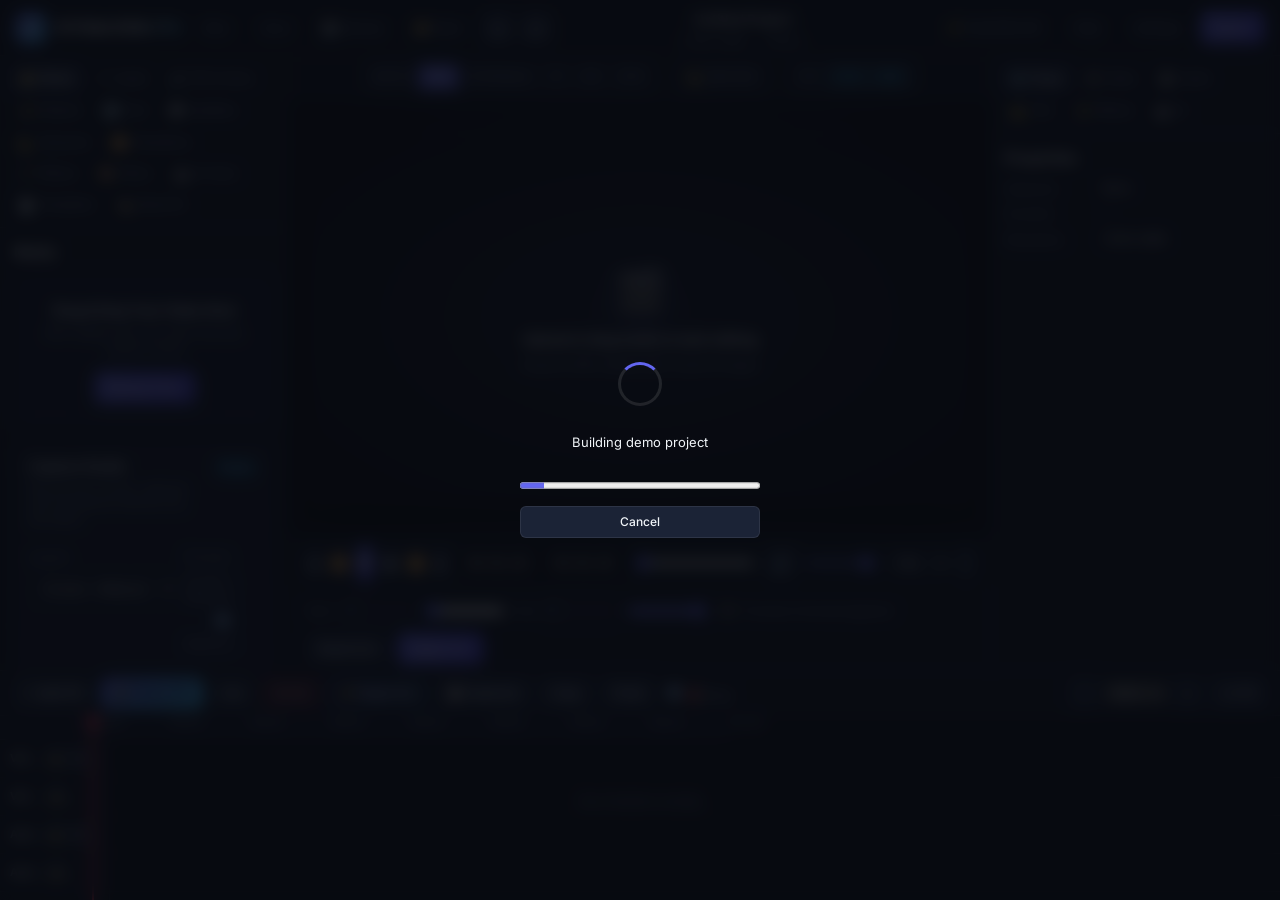
==== index.html @ d2a15401 "feat: complete Text Studio Pro with 1-click aesthetic styles, lower thirds, multiline, stroke, shado" ====
<!DOCTYPE html>
<html lang="en" data-theme="dark" data-lang="en">
<head>
  <meta charset="UTF-8" />
  <meta name="viewport" content="width=device-width, initial-scale=1.0" />
  <meta name="description" content="AI Video Editor Pro — browser-based professional video editor" />
  <title>AI Video Editor Pro</title>
  <link rel="icon" href="data:image/svg+xml,%3Csvg xmlns='http://www.w3.org/2000/svg' viewBox='0 0 64 64'%3E%3Crect rx='14' width='64' height='64' fill='%236c8cff'/%3E%3Cpolygon points='24,16 48,32 24,48' fill='white'/%3E%3C/svg%3E" />
  <link rel="preconnect" href="https://fonts.googleapis.com" />
  <link rel="preconnect" href="https://fonts.gstatic.com" crossorigin />
  <link href="https://fonts.googleapis.com/css2?family=Anton&family=Bangers&family=Bebas+Neue&family=Inter:wght@400;500;600;700;800&family=JetBrains+Mono:wght@400;500;700&family=Montserrat:wght@600;700;800;900&family=Oswald:wght@600;700&family=Pacifico&family=Playfair+Display:ital,wght@0,700;1,700&family=Poppins:wght@600;700;800&family=Roboto:wght@500;700;900&display=swap" rel="stylesheet" />
  <link rel="stylesheet" href="css/style.css" />
</head>
<body>
  <a class="skip-link" href="#preview-stage">Skip to preview</a>
  <div id="app" class="app">
    <header class="app-header" role="banner">
      <div class="header-left">
        <div class="brand" aria-label="AI Video Editor Pro">
          <span class="brand-mark" aria-hidden="true">
            <svg viewBox="0 0 24 24" width="22" height="22"><rect x="2" y="4" width="20" height="16" rx="4" fill="currentColor" opacity=".2"/><polygon points="10,8 16,12 10,16" fill="currentColor"/></svg>
          </span>
          <span class="brand-name">AI Video Editor Pro</span>
        </div>
        <div class="header-actions">
          <button class="btn ghost" data-action="new-project" data-i18n-title="newProject" title="New Project" aria-label="New Project">New</button>
          <button class="btn ghost" data-action="save-project" data-i18n-title="saveProject" title="Save Project" aria-label="Save Project">Save</button>
          <button class="btn ghost" data-action="export-aive" title="Export Project as .aive File">💾 Backup</button>
          <button class="btn ghost" data-action="import-aive" title="Import .aive Project File">📂 Open</button>
          <input id="aive-file-input" type="file" accept=".aive,application/json" hidden />
          <button class="btn icon" data-action="undo" title="Undo (Ctrl+Z)" aria-label="Undo">
            <svg viewBox="0 0 24 24"><path d="M7 8H3v4M3.5 12A9 9 0 1 0 7 6.3" fill="none" stroke="currentColor" stroke-width="1.8" stroke-linecap="round"/></svg>
          </button>
          <button class="btn icon" data-action="redo" title="Redo (Ctrl+Y)" aria-label="Redo">
            <svg viewBox="0 0 24 24"><path d="M17 8h4v4M20.5 12A9 9 0 1 1 17 6.3" fill="none" stroke="currentColor" stroke-width="1.8" stroke-linecap="round"/></svg>
          </button>
        </div>
      </div>
      <div class="header-center">
        <label class="sr-only" for="project-name">Project name</label>
        <input id="project-name" class="project-name" type="text" value="Untitled Project" maxlength="80" autocomplete="off" />
        <span id="project-meta" class="project-meta">1920×1080 · 30fps</span>
      </div>
      <div class="header-right">
        <button class="btn ghost cmd-btn" data-action="open-cmd" title="Quick Command Palette (Ctrl+K)">⚡ Cmd (Ctrl+K)</button>
        <button class="btn ghost" data-action="open-help" title="Help" aria-label="Help">Help</button>
        <button class="btn ghost" data-action="open-settings" title="Settings" aria-label="Settings">Settings</button>
        <button class="btn primary" data-action="open-export" title="Export" aria-label="Export video">Export</button>
      </div>
    </header>

    <div class="workspace">
      <aside class="sidebar left-sidebar" id="left-sidebar" aria-label="Media tools">
        <nav class="tool-tabs" role="tablist" aria-label="Tool panels">
          <button class="tool-tab active" data-panel="media" role="tab" aria-selected="true"><span class="tab-icon">📁</span> Media</button>
          <button class="tool-tab" data-panel="audio" role="tab"><span class="tab-icon">🎵</span> Audio</button>
          <button class="tool-tab" data-panel="sfx" role="tab"><span class="tab-icon">🔊</span> SFX &amp; Voice</button>
          <button class="tool-tab" data-panel="stickers" role="tab"><span class="tab-icon">✨</span> Stickers</button>
          <button class="tool-tab" data-panel="text" role="tab"><span class="tab-icon">🔤</span> Text</button>
          <button class="tool-tab" data-panel="subtitles" role="tab"><span class="tab-icon">💬</span> Subtitles</button>
          <button class="tool-tab" data-panel="elements" role="tab"><span class="tab-icon">📐</span> Elements</button>
          <button class="tool-tab" data-panel="transitions" role="tab"><span class="tab-icon">🔀</span> Transitions</button>
          <button class="tool-tab" data-panel="effects" role="tab"><span class="tab-icon">🪄</span> Effects</button>
          <button class="tool-tab" data-panel="filters" role="tab"><span class="tab-icon">🎨</span> Filters</button>
          <button class="tool-tab" data-panel="ai" role="tab"><span class="tab-icon">🤖</span> AI Tools</button>
          <button class="tool-tab" data-panel="templates" role="tab"><span class="tab-icon">📑</span> Templates</button>
          <button class="tool-tab" data-panel="brand" role="tab"><span class="tab-icon">🏷️</span> Brand Kit</button>
        </nav>

        <div class="panel-stack">
          <section class="tool-panel active" id="panel-media" role="tabpanel">
            <h2>Media</h2>
            <div class="dropzone" id="media-dropzone" tabindex="0" role="button" aria-label="Upload videos">
              <strong>Drag &amp; Drop Your Video Here</strong>
              <p>MP4, WebM, MOV, AVI, MKV (browser support varies)</p>
              <button class="btn primary" type="button" id="browse-files">Browse Files</button>
              <input id="file-input" type="file" accept="video/*,.mkv,.mov,.avi" multiple hidden />
            </div>
            <div class="recorder-card">
              <div class="recorder-head"><div><strong>Capture Studio</strong><p class="hint">Record your screen, webcam and microphone directly into the editor.</p></div><span id="sr-status" class="status-pill">Ready</span></div>
              <div class="row-2">
                <label>Layout<select id="sr-preview"><option value="screen">Screen</option><option value="camera">Webcam</option><option value="screen-camera" selected>Screen + Webcam</option></select></label>
                <label>Preview <span id="sr-preview-label">Screen + Webcam</span><input id="sr-webcam" type="checkbox" checked /> Webcam</label>
              </div>
              <div class="btn-row wrap">
                <label class="check"><input id="sr-mic" type="checkbox" checked /> Mic</label>
                <label class="check"><input id="sr-system" type="checkbox" checked /> System audio</label>
                <span class="rec-timer" id="sr-timer">00:00</span>
              </div>
              <div class="btn-row wrap">
                <button class="btn primary" id="sr-start">● Record</button><button class="btn" id="sr-pause" disabled>Pause</button><button class="btn" id="sr-resume" disabled>Resume</button><button class="btn danger" id="sr-stop" disabled>Stop &amp; Add</button>
              </div>
            </div>
            <div class="media-list" id="media-list"></div>
            <p class="empty-hint" id="media-empty">Upload a video to start editing.</p>
          </section>

          <section class="tool-panel" id="panel-audio" role="tabpanel" hidden>
            <h2>Audio</h2>
            <div class="control-group">
              <label>Volume <span id="vol-label">100%</span></label>
              <input type="range" id="audio-volume" min="0" max="200" value="100" />
              <label class="check"><input type="checkbox" id="audio-mute" /> Mute</label>
            </div>
            <div class="row-2">
              <label>Fade in (s)<input type="number" id="fade-in" min="0" max="30" step="0.1" value="0" /></label>
              <label>Fade out (s)<input type="number" id="fade-out" min="0" max="30" step="0.1" value="0" /></label>
            </div>
            <div class="btn-row wrap">
              <button class="btn" data-action="extract-audio">Extract audio</button>
              <button class="btn" data-action="replace-audio">Replace audio</button>
              <input id="replace-audio-input" type="file" accept="audio/*" hidden />
            </div>
            <h3>Background music</h3>
            <p class="hint">Original demo tones generated in-browser. Not commercial library tracks.</p>
            <div id="music-library" class="card-grid"></div>
            <h3>Voice-over</h3>
            <div class="btn-row wrap">
              <button class="btn" data-action="vo-start">Start</button>
              <button class="btn" data-action="vo-pause">Pause</button>
              <button class="btn" data-action="vo-resume">Resume</button>
              <button class="btn" data-action="vo-stop">Stop</button>
              <button class="btn" data-action="vo-preview">Preview</button>
              <button class="btn primary" data-action="vo-add">Add to timeline</button>
              <button class="btn danger" data-action="vo-delete">Delete</button>
            </div>
            <p class="hint" id="vo-status">Microphone idle</p>
            <canvas id="waveform" class="waveform" width="320" height="64" aria-hidden="true"></canvas>
          </section>

          <section class="tool-panel" id="panel-sfx" role="tabpanel" hidden>
            <h2>Sound Effects &amp; AI Voice</h2>
            <h3>Procedural SFX Soundboard</h3>
            <p class="hint">14 studio-quality sound effects synthesized in real-time via Web Audio API. 100% offline &amp; royalty-free.</p>
            <div id="sfx-soundboard" class="sfx-grid"></div>

            <h3>In-Browser AI Text-to-Speech</h3>
            <p class="hint">Convert scripts &amp; text into spoken voiceover audio layers on your timeline.</p>
            <label>Voice
              <select id="tts-voice"></select>
            </label>
            <label>Script Text
              <textarea id="tts-text" rows="3" placeholder="Type text here for AI narration…"></textarea>
            </label>
            <div class="row-2">
              <label>Speed <input type="range" id="tts-rate" min="0.5" max="2" step="0.1" value="1" /></label>
              <label>Pitch <input type="range" id="tts-pitch" min="0.5" max="2" step="0.1" value="1" /></label>
            </div>
            <div class="btn-row wrap">
              <button class="btn" type="button" onclick="TTSVoiceover.preview()">🔊 Test Voice</button>
              <button class="btn primary" type="button" onclick="TTSVoiceover.generateToTimeline()">🎙️ Add to Timeline</button>
            </div>
          </section>

          <section class="tool-panel" id="panel-stickers" role="tabpanel" hidden>
            <h2>Animated Stickers &amp; Overlays</h2>
            <p class="hint">High-converting motion overlays: Subscribe pills, progress bars, countdowns &amp; letterbox bars.</p>
            <div id="stickers-grid" class="chip-grid"></div>
          </section>

          <section class="tool-panel" id="panel-text" role="tabpanel" hidden>
            <h2>Text Studio Pro</h2>
            <p class="empty-hint" id="text-empty">Add a title, caption, viral text or lower third.</p>

            <div class="btn-row wrap">
              <button class="btn" data-text-preset="heading">Heading</button>
              <button class="btn" data-text-preset="subheading">Subheading</button>
              <button class="btn" data-text-preset="body">Body</button>
              <button class="btn" data-text-preset="caption">Caption</button>
              <button class="btn primary" data-text-preset="custom">+ Add Text</button>
            </div>

            <h3>✨ 1-Click Pro Text Styles</h3>
            <p class="hint">Pre-designed aesthetic typography (Viral TikTok, Neon, Gold, 80s, Cyberpunk).</p>
            <div id="text-styles-grid" class="chip-grid"></div>

            <h3>📑 Lower Thirds &amp; Titles</h3>
            <p class="hint">Professional broadcast titles &amp; social media handle callouts.</p>
            <div id="text-lower-thirds-grid" class="card-grid"></div>

            <h3>Text Content &amp; Typography</h3>
            <label>Content (Multiline supported)
              <textarea id="text-content" rows="3" placeholder="Type text here…"></textarea>
            </label>

            <div class="row-2">
              <label>Font Family
                <select id="text-font">
                  <option value="Inter">Inter (Clean UI)</option>
                  <option value="Bebas Neue">Bebas Neue (YouTube / TikTok)</option>
                  <option value="Montserrat">Montserrat (Bold Modern)</option>
                  <option value="Poppins">Poppins (Friendly Sans)</option>
                  <option value="Roboto">Roboto (Android Standard)</option>
                  <option value="Anton">Anton (Heavy Impact)</option>
                  <option value="Oswald">Oswald (Tall Headline)</option>
                  <option value="Impact">Impact (Meme Classic)</option>
                  <option value="Playfair Display">Playfair Display (Luxury Serif)</option>
                  <option value="Pacifico">Pacifico (Handwritten Script)</option>
                  <option value="Bangers">Bangers (Comic / Pop)</option>
                  <option value="Georgia">Georgia (Editorial)</option>
                  <option value="Courier New">Courier New (Typewriter / Code)</option>
                </select>
              </label>
              <label>Size (px)
                <input type="number" id="text-size" min="8" max="260" value="48" />
              </label>
            </div>

            <div class="btn-row">
              <button class="btn icon" data-text-style="bold" aria-label="Bold" title="Bold"><b>B</b></button>
              <button class="btn icon" data-text-style="italic" aria-label="Italic" title="Italic"><i>I</i></button>
              <button class="btn icon" data-text-style="underline" aria-label="Underline" title="Underline"><u>U</u></button>
              <button class="btn icon" data-text-style="uppercase" aria-label="Uppercase" title="Toggle UPPERCASE"><b>TT</b></button>
              <button class="btn icon" data-text-align="left" aria-label="Align left" title="Align Left">L</button>
              <button class="btn icon" data-text-align="center" aria-label="Align center" title="Align Center">C</button>
              <button class="btn icon" data-text-align="right" aria-label="Align right" title="Align Right">R</button>
            </div>

            <div class="row-2">
              <label>Fill Type
                <select id="text-fill-type">
                  <option value="solid">Solid Color</option>
                  <option value="gradient">Linear Gradient</option>
                </select>
              </label>
              <label>Opacity %
                <input type="range" id="text-opacity" min="0" max="100" value="100" />
              </label>
            </div>

            <div class="row-2">
              <label>Primary Color
                <input type="color" id="text-color" value="#ffffff" />
              </label>
              <label id="text-color-2-wrap">Gradient Color 2
                <input type="color" id="text-color-2" value="#38bdf8" />
              </label>
            </div>

            <h3>Stroke &amp; Outline</h3>
            <label class="check"><input type="checkbox" id="text-stroke-on" checked /> Enable Outline / Stroke</label>
            <div class="row-2">
              <label>Stroke Color <input type="color" id="text-stroke-color" value="#000000" /></label>
              <label>Stroke Width (px) <input type="number" id="text-stroke-width" min="1" max="24" value="4" /></label>
            </div>

            <h3>Shadow &amp; Glow</h3>
            <label class="check"><input type="checkbox" id="text-shadow-on" checked /> Enable Drop Shadow / Glow</label>
            <div class="row-2">
              <label>Shadow Color <input type="color" id="text-shadow-color" value="#000000" /></label>
              <label>Blur Radius (px) <input type="number" id="text-shadow-blur" min="0" max="50" value="8" /></label>
            </div>
            <div class="row-2">
              <label>Offset X <input type="number" id="text-shadow-x" min="-30" max="30" value="2" /></label>
              <label>Offset Y <input type="number" id="text-shadow-y" min="-30" max="30" value="3" /></label>
            </div>

            <h3>Background Box / Pill</h3>
            <label class="check"><input type="checkbox" id="text-bg-on" /> Enable Background Box</label>
            <div class="row-2">
              <label>Box Color <input type="color" id="text-bg-color" value="#000000" /></label>
              <label>Corner Radius <input type="number" id="text-bg-radius" min="0" max="30" value="8" /></label>
            </div>
            <div class="row-2">
              <label>Padding X <input type="number" id="text-bg-padx" min="0" max="40" value="16" /></label>
              <label>Padding Y <input type="number" id="text-bg-pady" min="0" max="40" value="8" /></label>
            </div>

            <h3>Transform &amp; Spacing</h3>
            <div class="row-2">
              <label>Position X % <input type="number" id="text-x" min="0" max="100" value="50" /></label>
              <label>Position Y % <input type="number" id="text-y" min="0" max="100" value="50" /></label>
            </div>
            <div class="row-2">
              <label>Rotation (deg) <input type="number" id="text-rotate" min="-180" max="180" value="0" /></label>
              <label>Letter Spacing <input type="number" id="text-tracking" step="1" value="0" /></label>
            </div>
            <label>Line Height <input type="number" id="text-leading" step="0.05" min="0.8" max="2.5" value="1.25" /></label>

            <h3>Motion &amp; Animations</h3>
            <select id="text-anim">
              <option value="none">None (Static)</option>
              <option value="fadeIn">Fade In</option>
              <option value="fadeOut">Fade Out</option>
              <option value="slideLeft">Slide Left</option>
              <option value="slideRight">Slide Right</option>
              <option value="slideUp">Slide Up</option>
              <option value="slideDown">Slide Down</option>
              <option value="zoomIn">Zoom In (Pop)</option>
              <option value="zoomOut">Zoom Out</option>
              <option value="bounce">Elastic Bounce</option>
              <option value="typewriter">Typewriter (with cursor)</option>
              <option value="glitch">Cyber Glitch</option>
              <option value="tracking">Cinematic Title Expand</option>
            </select>
            <label>Duration (s)<input type="number" id="text-anim-dur" min="0.1" max="10" step="0.1" value="0.6" /></label>

            <div class="btn-row wrap" style="margin-top: 14px;">
              <button class="btn primary-accent" type="button" onclick="TextStudio.addCurrentToTimeline()">➕ Add to Timeline</button>
              <button class="btn" type="button" onclick="TextStudio.duplicateSelected()">📋 Duplicate</button>
              <button class="btn danger" type="button" onclick="TextStudio.deleteSelected()">🗑 Delete Layer</button>
            </div>
          </section>

          <section class="tool-panel" id="panel-subtitles" role="tabpanel" hidden>
            <h2>Subtitles</h2>
            <div class="btn-row wrap">
              <button class="btn primary" data-action="sub-add">Add</button>
              <button class="btn" data-action="sub-srt-import">Upload SRT</button>
              <input id="srt-input" type="file" accept=".srt,text/plain" hidden />
              <button class="btn" data-action="sub-srt-export">Export SRT</button>
              <button class="btn" data-action="sub-add-track">New track</button>
            </div>
            <label>Track
              <select id="sub-track"></select>
            </label>
            <div id="subtitle-list" class="sub-list"></div>
            <h3>AI Auto Subtitles</h3>
            <p class="hint class-c">Class C — requires a speech-to-text API. No fake processing.</p>
            <label>Language
              <select id="stt-lang">
                <option value="en">English</option>
                <option value="bn">Bangla</option>
                <option value="hi">Hindi</option>
                <option value="ar">Arabic</option>
                <option value="es">Spanish</option>
                <option value="fr">French</option>
                <option value="de">German</option>
              </select>
            </label>
            <button class="btn" data-action="ai-subtitles">Generate subtitles</button>
            <h3>Translate</h3>
            <div class="row-2">
              <select id="tr-from"><option value="en">English</option><option value="bn">Bangla</option><option value="ar">Arabic</option></select>
              <select id="tr-to"><option value="bn">Bangla</option><option value="en">English</option><option value="ar">Arabic</option></select>
            </div>
            <button class="btn" data-action="ai-translate">Translate subtitles</button>
          </section>

          <section class="tool-panel" id="panel-elements" role="tabpanel" hidden>
            <h2>Elements</h2>
            <p class="hint">Shapes and overlays composited on the preview canvas.</p>
            <div class="btn-row wrap">
              <button class="btn" data-element="rect">Rectangle</button>
              <button class="btn" data-element="circle">Circle</button>
              <button class="btn" data-element="line">Line</button>
              <button class="btn" data-element="arrow">Arrow</button>
              <button class="btn" data-element="watermark">Watermark box</button>
            </div>
          </section>

          <section class="tool-panel" id="panel-transitions" role="tabpanel" hidden>
            <h2>Transitions</h2>
            <p class="hint">Applied at the start of the selected clip.</p>
            <div id="transition-grid" class="chip-grid"></div>
            <label>Duration (s)<input type="number" id="trans-dur" min="0.1" max="3" step="0.1" value="0.5" /></label>
          </section>

          <section class="tool-panel" id="panel-effects" role="tabpanel" hidden>
            <h2>Effects</h2>
            <div id="effect-grid" class="chip-grid"></div>
            <label>Intensity <span id="fx-int-label">50%</span>
              <input type="range" id="fx-intensity" min="0" max="100" value="50" />
            </label>
          </section>

          <section class="tool-panel" id="panel-filters" role="tabpanel" hidden>
            <h2>Filters</h2>
            <div id="filter-grid" class="chip-grid"></div>
            <label>Intensity <span id="filter-int-label">100%</span>
              <input type="range" id="filter-intensity" min="0" max="100" value="100" />
            </label>
            <h3>Adjustments</h3>
            <div id="adjust-sliders"></div>
            <button class="btn" data-action="reset-adjust">Reset adjustments</button>
          </section>

          <section class="tool-panel" id="panel-ai" role="tabpanel" hidden>
            <h2>AI Tools</h2>
            <p class="hint">Local analysis (silence/scenes) runs in the browser. Cloud AI needs an API key in Settings — keys are never hardcoded.</p>
            <button class="btn" data-action="ai-silence">Silence detection</button>
            <button class="btn" data-action="ai-scenes">Scene detection</button>
            <button class="btn" data-action="ai-autocut">Auto cut</button>
            <label>Highlight length
              <select id="highlight-len">
                <option value="15">15s</option>
                <option value="30" selected>30s</option>
                <option value="60">60s</option>
                <option value="90">90s</option>
              </select>
            </label>
            <button class="btn" data-action="ai-highlight">Highlight generator</button>
            <h3>Social auto-resize</h3>
            <div id="social-presets" class="chip-grid"></div>
            <h3>Thumbnail</h3>
            <div class="btn-row wrap">
              <button class="btn" data-action="thumb-capture">Capture frame</button>
              <button class="btn" data-action="thumb-download">Download</button>
              <button class="btn" data-action="ai-thumb">AI thumbnail</button>
            </div>
            <canvas id="thumb-canvas" width="640" height="360" class="thumb-canvas"></canvas>
          </section>

          <section class="tool-panel" id="panel-templates" role="tabpanel" hidden>
            <h2>Templates</h2>
            <div id="template-list" class="card-grid"></div>
          </section>

          <section class="tool-panel" id="panel-brand" role="tabpanel" hidden>
            <h2>Brand Kit</h2>
            <label>Logo<input id="brand-logo" type="file" accept="image/*" /></label>
            <label>Primary color <input type="color" id="brand-primary" value="#6c8cff" /></label>
            <label>Secondary color <input type="color" id="brand-secondary" value="#22d3ee" /></label>
            <label>Brand font
              <select id="brand-font"><option>Inter</option><option>Georgia</option><option>Impact</option></select>
            </label>
            <label class="check"><input type="checkbox" id="brand-watermark" /> Show watermark</label>
            <div class="btn-row">
              <button class="btn" data-action="brand-save">Save kit</button>
              <button class="btn primary" data-action="brand-apply">Apply to project</button>
            </div>
          </section>
        </div>
      </aside>

      <main class="center-stage" id="preview-stage">
        <!-- Studio Stage Toolbar -->
        <div class="stage-toolbar" id="stage-toolbar" role="toolbar" aria-label="Monitor and Canvas Controls">
          <div class="stage-group aspect-group" title="Quick Canvas Format / Aspect Ratio">
            <span class="stage-label">Ratio:</span>
            <button type="button" class="stage-btn active" data-aspect="16:9" title="16:9 Landscape (YouTube / Widescreen)">16:9</button>
            <button type="button" class="stage-btn" data-aspect="9:16" title="9:16 Portrait (Shorts / Reels / TikTok)">9:16 Shorts</button>
            <button type="button" class="stage-btn" data-aspect="1:1" title="1:1 Square (Instagram)">1:1</button>
            <button type="button" class="stage-btn" data-aspect="4:5" title="4:5 Social Portrait">4:5</button>
            <button type="button" class="stage-btn" data-aspect="21:9" title="21:9 Cinematic Ultrawide">21:9</button>
          </div>

          <div class="stage-separator"></div>

          <div class="stage-group guides-group">
            <button type="button" class="stage-btn" id="toggle-grid-btn" title="Toggle Rule of Thirds &amp; Title/Action Safe Zone Guide">📐 Safe Grid</button>
          </div>

          <div class="stage-separator"></div>

          <div class="stage-group zoom-group">
            <button type="button" class="stage-btn" id="canvas-fit-btn" title="Fit Canvas to Preview Monitor">Fit</button>
            <span class="res-badge" id="canvas-res-badge">1920 × 1080</span>
          </div>
        </div>

        <div class="preview-wrap" id="preview-wrap">
          <div class="monitor" id="monitor">
            <video id="preview-video" playsinline preload="metadata"></video>
            <canvas id="overlay-canvas"></canvas>
            <div id="crop-overlay" class="crop-overlay hidden"></div>
            <div class="empty-preview" id="empty-preview">
              <div class="empty-icon">🎬</div>
              <p><strong>Upload or drag media to start editing</strong></p>
              <p class="hint">Supports MP4, WebM, MOV, Audio &amp; Images</p>
            </div>
          </div>
        </div>
        <div class="player-bar" role="group" aria-label="Playback controls">
          <button class="btn icon" data-player="prev-frame" title="Previous frame (Left arrow)" aria-label="Previous frame">⏮</button>
          <button class="btn icon" data-player="skip-back" title="Skip back 5s (J)" aria-label="Skip backward">⏪</button>
          <button class="btn icon play" data-player="toggle" title="Play / Pause (Space)" aria-label="Play or pause" id="btn-play">▶</button>
          <button class="btn icon" data-player="stop" title="Stop &amp; Rewind" aria-label="Stop">⏹</button>
          <button class="btn icon" data-player="skip-fwd" title="Skip forward 5s (L)" aria-label="Skip forward">⏩</button>
          <button class="btn icon" data-player="next-frame" title="Next frame (Right arrow)" aria-label="Next frame">⏭</button>
          <div class="time-readout"><span id="cur-time">00:00.00</span> <span class="time-sep">/</span> <span id="dur-time">00:00.00</span></div>
          <input type="range" id="seek" min="0" max="1000" value="0" aria-label="Progress" />
          <label class="vol-mini" title="Volume">
            <button class="btn icon" data-player="mute" aria-label="Mute">🔊</button>
            <input type="range" id="player-volume" min="0" max="1" step="0.01" value="1" aria-label="Volume" />
          </label>
          <select id="playback-rate" aria-label="Playback speed" title="Playback Speed">
            <option value="0.25">0.25x</option>
            <option value="0.5">0.5x</option>
            <option value="0.75">0.75x</option>
            <option value="1" selected>1.0x</option>
            <option value="1.25">1.25x</option>
            <option value="1.5">1.5x</option>
            <option value="2">2.0x</option>
            <option value="4">4.0x</option>
          </select>
          <button class="btn icon" data-player="fullscreen" title="Fullscreen Preview (F11)" aria-label="Fullscreen">⛶</button>
        </div>
        <div class="trim-bar">
          <label>Start <input type="number" id="trim-start" min="0" step="0.01" value="0" /></label>
          <input type="range" id="trim-start-range" min="0" max="1000" value="0" aria-label="Start time slider" />
          <label>End <input type="number" id="trim-end" min="0" step="0.01" value="0" /></label>
          <input type="range" id="trim-end-range" min="0" max="1000" value="1000" aria-label="End time slider" />
          <label class="check"><input type="checkbox" id="preview-trim" /> Preview trimmed segment</label>
          <button class="btn" data-action="reset-trim">Reset trim</button>
          <button class="btn primary" data-action="apply-trim">Apply trim</button>
        </div>
      </main>

      <aside class="sidebar right-sidebar" id="right-sidebar" aria-label="Properties">
        <nav class="tool-tabs" role="tablist">
          <button class="tool-tab active" data-rpanel="props"><span class="tab-icon">⚙️</span> Props</button>
          <button class="tool-tab" data-rpanel="video"><span class="tab-icon">🎬</span> Video</button>
          <button class="tool-tab" data-rpanel="audio"><span class="tab-icon">🎚️</span> Audio</button>
          <button class="tool-tab" data-rpanel="text"><span class="tab-icon">✍️</span> Text</button>
          <button class="tool-tab" data-rpanel="effects"><span class="tab-icon">✨</span> Effects</button>
          <button class="tool-tab" data-rpanel="assistant"><span class="tab-icon">🤖</span> AI</button>
        </nav>
        <div class="panel-stack">
          <section class="tool-panel active" id="rpanel-props">
            <h2>Properties</h2>
            <dl class="kv" id="clip-props">
              <dt>Selection</dt><dd id="prop-sel">None</dd>
              <dt>Duration</dt><dd id="prop-dur">—</dd>
              <dt>Resolution</dt><dd id="prop-res">—</dd>
            </dl>
          </section>
          <section class="tool-panel" id="rpanel-video" hidden>
            <h2>Video</h2>
            <h3>Crop</h3>
            <div class="chip-grid" id="crop-presets"></div>
            <button class="btn" data-action="reset-crop">Reset crop</button>
            <h3>Resize</h3>
            <select id="resize-preset"></select>
            <div class="row-2">
              <label>W <input type="number" id="custom-w" min="16" max="7680" value="1920" /></label>
              <label>H <input type="number" id="custom-h" min="16" max="4320" value="1080" /></label>
            </div>
            <button class="btn" data-action="apply-resize">Apply canvas size</button>
            <h3>Rotate &amp; flip</h3>
            <div class="btn-row wrap">
              <button class="btn" data-action="rot-left">90° left</button>
              <button class="btn" data-action="rot-right">90° right</button>
              <button class="btn" data-action="rot-180">180°</button>
              <button class="btn" data-action="flip-h">Flip H</button>
              <button class="btn" data-action="flip-v">Flip V</button>
            </div>
            <h3>Clip speed</h3>
            <select id="clip-speed">
              <option value="0.25">0.25x</option>
              <option value="0.5">0.5x</option>
              <option value="0.75">0.75x</option>
              <option value="1" selected>1x</option>
              <option value="1.25">1.25x</option>
              <option value="1.5">1.5x</option>
              <option value="2">2x</option>
              <option value="4">4x</option>
            </select>

            <h3>Chroma Key (Green Screen)</h3>
            <label class="check"><input type="checkbox" id="ck-enabled" /> Enable Chroma Key</label>
            <div class="row-2">
              <label>Key Color <input type="color" id="ck-color" value="#00ff00" /></label>
              <button class="btn" type="button" id="ck-eyedropper" style="margin-top:18px" title="Pick color with eyedropper">🔍 Pick Color</button>
            </div>
            <label>Similarity <span id="ck-sim-val">45%</span>
              <input type="range" id="ck-similarity" min="5" max="95" value="45" />
            </label>
            <div class="row-2">
              <label>Smoothness <input type="range" id="ck-smoothness" min="0" max="100" value="20" /></label>
              <label>Spill reduction <input type="range" id="ck-spill" min="0" max="100" value="30" /></label>
            </div>
            <div class="btn-row wrap">
              <button class="btn chip" type="button" data-ck-preset="#00ff00">Green Screen</button>
              <button class="btn chip" type="button" data-ck-preset="#0000ff">Blue Screen</button>
              <button class="btn chip" type="button" data-ck-preset="#ff00ff">Magenta</button>
            </div>

            <h3>Picture-in-Picture (PiP) Transform</h3>
            <label class="check"><input type="checkbox" id="pip-enabled" /> Enable PiP Overlay</label>
            <div class="row-2">
              <label>Position X % <input type="number" id="pip-x" min="0" max="100" value="80" /></label>
              <label>Position Y % <input type="number" id="pip-y" min="0" max="100" value="75" /></label>
            </div>
            <div class="row-2">
              <label>Scale % <input type="range" id="pip-scale" min="15" max="100" value="35" /></label>
              <label>Blend Mode
                <select id="pip-blend">
                  <option value="source-over">Normal</option>
                  <option value="screen">Screen (Light)</option>
                  <option value="multiply">Multiply (Dark)</option>
                  <option value="overlay">Overlay</option>
                  <option value="lighten">Lighten</option>
                  <option value="difference">Difference</option>
                </select>
              </label>
            </div>
            <div class="btn-row wrap">
              <button class="btn" type="button" data-pip-pos="br">Bottom Right</button>
              <button class="btn" type="button" data-pip-pos="tr">Top Right</button>
              <button class="btn" type="button" data-pip-pos="bl">Bottom Left</button>
              <button class="btn" type="button" data-pip-pos="tl">Top Left</button>
              <button class="btn" type="button" data-pip-pos="center">Center</button>
            </div>
          </section>
          <section class="tool-panel" id="rpanel-audio" hidden>
            <h2>Audio</h2>
            <p class="hint">Clip-level audio. Use the left Audio panel for library and voice-over.</p>
            <label>Clip volume <span id="clip-vol-label">100%</span>
              <input type="range" id="clip-volume" min="0" max="200" value="100" />
            </label>
            <h3>Audio Equalizer &amp; Filter</h3>
            <select id="clip-eq">
              <option value="flat">Flat / Normal</option>
              <option value="bass">Bass Boost (+6dB)</option>
              <option value="vocal">Vocal Presence</option>
              <option value="treble">Treble Boost</option>
              <option value="radio">Radio / Phone</option>
              <option value="robot">Robotic Modulator</option>
            </select>
          </section>
          <section class="tool-panel" id="rpanel-text" hidden>
            <h2>Text Inspector</h2>
            <p class="hint">Live customize selected text layer properties.</p>
            <label>Selected Text
              <textarea id="rtext-content" rows="2" placeholder="Text content…"></textarea>
            </label>
            <div class="row-2">
              <label>Font
                <select id="rtext-font">
                  <option value="Inter">Inter</option>
                  <option value="Bebas Neue">Bebas Neue</option>
                  <option value="Montserrat">Montserrat</option>
                  <option value="Poppins">Poppins</option>
                  <option value="Anton">Anton</option>
                  <option value="Oswald">Oswald</option>
                  <option value="Impact">Impact</option>
                  <option value="Playfair Display">Playfair Display</option>
                  <option value="Pacifico">Pacifico</option>
                  <option value="Bangers">Bangers</option>
                  <option value="Georgia">Georgia</option>
                  <option value="Courier New">Courier New</option>
                </select>
              </label>
              <label>Size <input type="number" id="rtext-size" min="8" max="260" value="48" /></label>
            </div>
            <div class="row-2">
              <label>Fill Color <input type="color" id="rtext-color" value="#ffffff" /></label>
              <label>Opacity % <input type="range" id="rtext-opacity" min="0" max="100" value="100" /></label>
            </div>
            <div class="row-2">
              <label>Stroke Width <input type="number" id="rtext-stroke-width" min="0" max="24" value="4" /></label>
              <label>Stroke Color <input type="color" id="rtext-stroke-color" value="#000000" /></label>
            </div>
            <div class="row-2">
              <label>Shadow Blur <input type="number" id="rtext-shadow-blur" min="0" max="40" value="8" /></label>
              <label>Shadow Color <input type="color" id="rtext-shadow-color" value="#000000" /></label>
            </div>
            <div class="row-2">
              <label>Position X % <input type="number" id="rtext-x" min="0" max="100" value="50" /></label>
              <label>Position Y % <input type="number" id="rtext-y" min="0" max="100" value="50" /></label>
            </div>
            <label>Rotation (deg) <input type="number" id="rtext-rotate" min="-180" max="180" value="0" /></label>
            <div class="btn-row wrap">
              <button class="btn" type="button" onclick="TextStudio.duplicateSelected()">📋 Duplicate</button>
              <button class="btn danger" type="button" onclick="TextStudio.deleteSelected()">🗑 Delete</button>
            </div>
          </section>
          <section class="tool-panel" id="rpanel-effects" hidden>
            <h2>Effects</h2>
            <p id="fx-summary" class="hint">No effect on selected clip.</p>
          </section>
          <section class="tool-panel" id="rpanel-assistant" hidden>
            <h2>AI Editing Assistant</h2>
            <p class="hint">Supported local commands run immediately. Cloud commands need an API in Settings.</p>
            <label for="ai-prompt">What would you like to do?</label>
            <textarea id="ai-prompt" rows="3" placeholder="Make this video brighter"></textarea>
            <button class="btn primary" data-action="ai-run">Run</button>
            <div class="suggest">
              <button type="button" data-ai-cmd="Remove silent parts">Remove silent parts</button>
              <button type="button" data-ai-cmd="Add subtitles">Add subtitles</button>
              <button type="button" data-ai-cmd="Make this video brighter">Make this video brighter</button>
              <button type="button" data-ai-cmd="Create a 30-second highlight">Create a 30-second highlight</button>
              <button type="button" data-ai-cmd="Convert this to YouTube Shorts">Convert this to YouTube Shorts</button>
              <button type="button" data-ai-cmd="Add professional captions">Add professional captions</button>
              <button type="button" data-ai-cmd="Remove background noise">Remove background noise</button>
              <button type="button" data-ai-cmd="Create a promotional video">Create a promotional video</button>
              <button type="button" data-ai-cmd="Translate subtitles to Bangla">Translate subtitles to Bangla</button>
              <button type="button" data-ai-cmd="Make the video cinematic">Make the video cinematic</button>
            </div>
            <pre id="ai-log" class="ai-log" aria-live="polite"></pre>
          </section>
        </div>
      </aside>
    </div>

    <section class="timeline-panel" aria-label="Timeline">
      <div class="timeline-toolbar">
        <button class="btn" data-action="split" title="Split clip at playhead (S)">✂ Split (S)</button>
        <button class="btn primary-accent" data-action="freeze-frame" title="Freeze frame snapshot at playhead (3s) [F]">📸 Freeze (F)</button>
        <button class="btn" data-action="cut" title="Cut clip (Ctrl+X)">Cut</button>
        <button class="btn danger" data-action="delete-clip" title="Delete selected clip (Del)">🗑 Del</button>
        <button class="btn cmd-btn" data-action="ripple-delete" title="Delete selected clip and ripple close the gap (Shift+Del)">⚡ Ripple Del</button>
        <button class="btn" data-action="duplicate" title="Duplicate selected clip (Ctrl+D)">📋 Duplicate</button>
        <button class="btn" data-action="copy" title="Copy clip (Ctrl+C)">Copy</button>
        <button class="btn" data-action="paste" title="Paste clip (Ctrl+V)">Paste</button>
        <label class="check snap-check" title="Toggle magnetic timeline snapping"><input type="checkbox" id="snap" checked /> 🧲 Snap</label>
        <span class="spacer"></span>
        <button class="btn icon" data-action="zoom-out" aria-label="Zoom out" title="Zoom out (−)">−</button>
        <select id="tl-zoom" aria-label="Timeline zoom" title="Timeline Zoom Level">
          <option value="0.25">25%</option>
          <option value="0.5">50%</option>
          <option value="0.75">75%</option>
          <option value="1" selected>100%</option>
          <option value="1.5">150%</option>
          <option value="2">200%</option>
          <option value="4">400%</option>
        </select>
        <button class="btn icon" data-action="zoom-in" aria-label="Zoom in" title="Zoom in (+)">+</button>
        <button class="btn" data-action="fit-timeline" title="Fit all clips into timeline view (Shift+F)">↔ Fit</button>
      </div>
      <div class="timeline-scroll" id="timeline-scroll">
        <div class="time-ruler" id="time-ruler"></div>
        <div id="tracks" class="tracks"></div>
        <div id="playhead" class="playhead" aria-hidden="true"></div>
        <p class="empty-hint timeline-empty" id="timeline-empty">Your timeline is empty.</p>
      </div>
    </section>

    <nav class="mobile-toolbar" aria-label="Mobile tools">
      <button data-mobile="media">Media</button>
      <button data-mobile="timeline">Timeline</button>
      <button data-mobile="props">Props</button>
      <button data-mobile="export">Export</button>
    </nav>
  </div>

  <div id="toasts" class="toasts" aria-live="polite"></div>

  <div class="modal" id="modal" hidden>
    <div class="modal-backdrop" data-action="close-modal"></div>
    <div class="modal-card" role="dialog" aria-modal="true" aria-labelledby="modal-title">
      <h2 id="modal-title"></h2>
      <div id="modal-body"></div>
      <div class="modal-actions" id="modal-actions"></div>
    </div>
  </div>

  <div class="loading-veil" id="loading-veil" hidden>
    <div class="spinner" aria-hidden="true"></div>
    <p id="loading-text">Loading…</p>
    <progress id="loading-progress" max="100" value="0"></progress>
    <button class="btn" id="loading-cancel" hidden>Cancel</button>
  </div>

  <script>
    window.AIVE_CONFIG = {
      maxUploadMB: 512,
      ffmpeg: {
        enabled: true,
        cdn: "https://unpkg.com/@ffmpeg/ffmpeg@0.11.6/dist/ffmpeg.min.js",
        corePath: "https://unpkg.com/@ffmpeg/core@0.11.0/dist/"
      },
      ai: {
        speechToTextUrl: "",
        translateUrl: "",
        assistantUrl: "",
        highlightUrl: "",
        thumbnailUrl: ""
      },
      backend: { baseUrl: "" }
    };
  </script>
  <script src="js/app.js"></script>
  <script src="js/video-editor.js"></script>
  <script src="js/timeline.js"></script>
  <script src="js/audio.js"></script>
  <script src="js/screen-recorder.js"></script>
  <script src="js/subtitles.js"></script>
  <script src="js/effects.js"></script>
  <script src="js/export.js"></script>
  <script src="js/ai.js"></script>
  <script src="js/uncommon-features.js"></script>
  <script>document.addEventListener("DOMContentLoaded", () => window.App.init());</script>
</body>
</html>
---- css/style.css ----
/* AI Video Editor Pro — Ultra-Premium Dark Obsidian Design System */
:root, [data-theme="dark"] {
  --bg: #090b11;
  --bg-elev: #0f1420;
  --panel: #141a28;
  --panel-2: #1b2336;
  --panel-hover: #222c44;
  --line: rgba(255, 255, 255, 0.08);
  --line-strong: rgba(255, 255, 255, 0.16);
  --text: #f1f5f9;
  --text-bright: #ffffff;
  --muted: #8895b3;
  --accent: #6366f1;
  --accent-hover: #4f46e5;
  --accent-glow: rgba(99, 102, 241, 0.35);
  --accent-2: #38bdf8;
  --accent-2-glow: rgba(56, 189, 248, 0.3);
  --ok: #10b981;
  --warn: #f59e0b;
  --danger: #f43f5e;
  --shadow: 0 16px 48px -8px rgba(0, 0, 0, 0.65), 0 0 1px 1px rgba(255, 255, 255, 0.05);
  --shadow-lg: 0 24px 64px -12px rgba(0, 0, 0, 0.8), 0 0 1px 1px rgba(255, 255, 255, 0.08);
  --radius: 10px;
  --radius-sm: 6px;
  --radius-lg: 14px;
  --header-h: 56px;
  --timeline-h: 230px;
  --mobile-bar: 56px;
  --font: "Inter", -apple-system, BlinkMacSystemFont, "Segoe UI", Roboto, sans-serif;
  --mono: "JetBrains Mono", ui-monospace, SFMono-Regular, Menlo, monospace;
  color-scheme: dark;
}

[data-theme="light"] {
  --bg: #f8fafc;
  --bg-elev: #ffffff;
  --panel: #ffffff;
  --panel-2: #f1f5f9;
  --panel-hover: #e2e8f0;
  --line: #e2e8f0;
  --line-strong: #cbd5e1;
  --text: #0f172a;
  --text-bright: #020617;
  --muted: #64748b;
  --accent: #4f46e5;
  --accent-hover: #4338ca;
  --accent-glow: rgba(79, 70, 229, 0.2);
  --accent-2: #0284c7;
  --accent-2-glow: rgba(2, 132, 199, 0.2);
  --shadow: 0 12px 36px -4px rgba(15, 23, 42, 0.08);
  --shadow-lg: 0 20px 48px -8px rgba(15, 23, 42, 0.12);
  color-scheme: light;
}

[data-theme="midnight"] {
  --bg: #040711;
  --bg-elev: #080f1e;
  --panel: #0d172e;
  --panel-2: #142344;
  --panel-hover: #1c2f5a;
  --line: rgba(56, 189, 248, 0.12);
  --text: #e0f2fe;
  --muted: #7dd3fc;
  --accent: #38bdf8;
  --accent-hover: #0ea5e9;
  --accent-2: #818cf8;
}

[data-theme="blue"] {
  --bg: #0a1120;
  --bg-elev: #0f1b30;
  --panel: #162644;
  --panel-2: #1d335a;
  --panel-hover: #264375;
  --line: rgba(96, 165, 250, 0.14);
  --text: #eff6ff;
  --muted: #93c5fd;
  --accent: #3b82f6;
  --accent-hover: #2563eb;
  --accent-2: #38bdf8;
}

[data-theme="purple"] {
  --bg: #0f0a1a;
  --bg-elev: #171026;
  --panel: #201735;
  --panel-2: #2b1f47;
  --panel-hover: #38295c;
  --line: rgba(192, 132, 252, 0.14);
  --text: #faf5ff;
  --muted: #d8b4fe;
  --accent: #a855f7;
  --accent-hover: #9333ea;
  --accent-2: #f472b6;
}

[data-theme="contrast"] {
  --bg: #000000;
  --bg-elev: #000000;
  --panel: #050505;
  --panel-2: #111111;
  --panel-hover: #222222;
  --line: #ffffff;
  --line-strong: #ffffff;
  --text: #ffffff;
  --text-bright: #ffffff;
  --muted: #e2e8f0;
  --accent: #ffe600;
  --accent-hover: #ffd000;
  --accent-2: #00ffff;
  --ok: #00ff66;
  --warn: #ffbb00;
  --danger: #ff3333;
}

*, *::before, *::after { box-sizing: border-box; }
html, body { margin: 0; height: 100%; overflow: hidden; }
html[dir="rtl"] { direction: rtl; }
body {
  font-family: var(--font);
  background: var(--bg);
  color: var(--text);
  font-size: 13px;
  line-height: 1.45;
  -webkit-font-smoothing: antialiased;
  -moz-osx-font-smoothing: grayscale;
}

button, input, select, textarea { font: inherit; color: inherit; }
img, svg, video, canvas { max-width: 100%; }

.skip-link { position: absolute; left: -999px; top: 8px; }
.skip-link:focus { left: 8px; z-index: 100; background: var(--accent); color: #fff; padding: 8px 12px; border-radius: 8px; }
.sr-only { position: absolute; width: 1px; height: 1px; overflow: hidden; clip: rect(0,0,0,0); }

/* Main Shell */
.app { display: flex; flex-direction: column; height: 100%; }

/* Studio Top Header */
.app-header {
  height: var(--header-h);
  display: flex; align-items: center; justify-content: space-between;
  padding: 0 16px; gap: 14px;
  background: rgba(15, 20, 32, 0.85);
  backdrop-filter: blur(14px);
  -webkit-backdrop-filter: blur(14px);
  border-bottom: 1px solid var(--line);
  flex-shrink: 0;
  z-index: 20;
}
.header-left, .header-right { display: flex; align-items: center; gap: 8px; }
.brand { display: flex; align-items: center; gap: 10px; font-weight: 700; letter-spacing: -0.02em; font-size: 14px; }
.brand-mark {
  color: #fff; display: grid; place-items: center;
  background: linear-gradient(135deg, var(--accent), var(--accent-2));
  width: 30px; height: 30px; border-radius: 8px;
  box-shadow: 0 2px 10px var(--accent-glow);
}
.brand-name {
  white-space: nowrap; font-weight: 800;
  background: linear-gradient(120deg, #ffffff 60%, var(--accent-2));
  -webkit-background-clip: text; -webkit-text-fill-color: transparent;
}
.brand-name small {
  font-size: 10px; font-weight: 700; text-transform: uppercase;
  letter-spacing: 0.08em; padding: 2px 6px; border-radius: 4px;
  background: rgba(99, 102, 241, 0.15); color: var(--accent);
  border: 1px solid rgba(99, 102, 241, 0.3); margin-left: 6px;
  -webkit-text-fill-color: initial;
}
.header-actions { display: flex; gap: 6px; }
.header-center { display: flex; flex-direction: column; align-items: center; min-width: 220px; flex: 1; }
.project-name {
  background: transparent; border: 1px solid transparent; border-radius: 8px;
  text-align: center; font-weight: 600; padding: 4px 10px; width: min(320px, 100%);
  font-size: 13px; color: var(--text-bright); transition: all 0.15s ease;
}
.project-name:hover { background: var(--panel); border-color: var(--line); }
.project-name:focus { border-color: var(--accent); outline: none; background: var(--panel-2); box-shadow: 0 0 0 2px var(--accent-glow); }
.project-meta { color: var(--muted); font-size: 11px; font-family: var(--mono); }

/* Pro Buttons */
.btn {
  background: var(--panel-2);
  border: 1px solid var(--line);
  border-radius: var(--radius-sm);
  padding: 6px 12px;
  cursor: pointer;
  color: var(--text);
  font-weight: 500;
  font-size: 12px;
  display: inline-flex; align-items: center; justify-content: center; gap: 6px;
  transition: all 0.15s cubic-bezier(0.16, 1, 0.3, 1);
  user-select: none;
}
.btn:hover {
  background: var(--panel-hover);
  border-color: var(--line-strong);
  color: #fff;
  transform: translateY(-1px);
}
.btn:focus-visible { outline: 2px solid var(--accent); outline-offset: 2px; }
.btn:active { transform: translateY(1px); }
.btn.primary {
  background: linear-gradient(135deg, var(--accent), #4f46e5);
  color: #ffffff; border-color: transparent; font-weight: 600;
  box-shadow: 0 2px 10px var(--accent-glow);
}
.btn.primary:hover { filter: brightness(1.1); box-shadow: 0 4px 16px var(--accent-glow); }
.btn.primary-accent {
  background: linear-gradient(135deg, var(--accent), var(--accent-2));
  color: #0b1020; font-weight: 700; border: none;
  box-shadow: 0 2px 12px var(--accent-2-glow);
}
.btn.primary-accent:hover { filter: brightness(1.1); transform: translateY(-1px); }
.btn.ghost { background: transparent; border-color: transparent; color: var(--muted); }
.btn.ghost:hover { background: var(--panel); color: var(--text-bright); border-color: var(--line); }
.btn.danger { background: rgba(244, 63, 94, 0.15); color: #fda4af; border-color: rgba(244, 63, 94, 0.3); }
.btn.danger:hover { background: var(--danger); color: #fff; border-color: transparent; }
.btn.icon { width: 32px; height: 32px; padding: 0; display: inline-grid; place-items: center; font-size: 13px; }
.btn.icon svg { width: 16px; height: 16px; }
.btn:disabled { opacity: 0.4; cursor: not-allowed; transform: none !important; }

.cmd-btn {
  background: linear-gradient(135deg, rgba(99, 102, 241, 0.12), rgba(56, 189, 248, 0.12));
  border: 1px solid rgba(99, 102, 241, 0.35); color: #c7d2fe; font-weight: 600;
}
.cmd-btn:hover {
  border-color: var(--accent); background: rgba(99, 102, 241, 0.22);
  color: #ffffff; box-shadow: 0 0 14px var(--accent-glow);
}

/* Workspace Layout */
.workspace {
  flex: 1;
  display: grid;
  grid-template-columns: 290px minmax(0,1fr) 290px;
  min-height: 0;
  position: relative;
}

/* Sidebars */
.sidebar {
  background: var(--bg-elev);
  border-color: var(--line);
  border-style: solid;
  border-width: 0;
  display: flex; flex-direction: column; min-height: 0;
  z-index: 5;
}
.left-sidebar { border-right-width: 1px; }
.right-sidebar { border-left-width: 1px; }

.tool-tabs {
  display: flex; flex-wrap: wrap; gap: 4px;
  padding: 8px 10px; border-bottom: 1px solid var(--line);
  background: rgba(15, 20, 32, 0.6);
}
.tool-tab {
  background: transparent; border: 0; color: var(--muted);
  padding: 5px 9px; border-radius: var(--radius-sm); cursor: pointer;
  font-size: 11px; font-weight: 600; display: inline-flex; align-items: center; gap: 5px;
  transition: all 0.12s ease;
}
.tool-tab .tab-icon { font-size: 12px; }
.tool-tab:hover { background: var(--panel); color: var(--text-bright); }
.tool-tab.active {
  background: var(--panel-2); color: #ffffff;
  border: 1px solid rgba(99, 102, 241, 0.3);
  box-shadow: 0 2px 8px rgba(0, 0, 0, 0.2);
}

.panel-stack { overflow-y: auto; flex: 1; padding: 14px; }
.tool-panel h2 { margin: 0 0 12px; font-size: 14px; font-weight: 700; color: var(--text-bright); }
.tool-panel h3 {
  margin: 18px 0 8px; font-size: 11px; color: var(--muted);
  text-transform: uppercase; letter-spacing: 0.08em; font-weight: 700;
}
.tool-panel label { display: flex; flex-direction: column; gap: 5px; margin: 10px 0; color: var(--muted); font-size: 12px; }
.tool-panel input[type="text"], .tool-panel input[type="number"], .tool-panel select, .tool-panel textarea {
  background: var(--panel); border: 1px solid var(--line); border-radius: 8px;
  padding: 8px 10px; color: var(--text-bright); font-size: 12px;
  transition: border-color 0.15s, box-shadow 0.15s;
}
.tool-panel input[type="text"]:focus, .tool-panel input[type="number"]:focus, .tool-panel select:focus, .tool-panel textarea:focus {
  outline: none; border-color: var(--accent);
  box-shadow: 0 0 0 3px var(--accent-glow);
}
.tool-panel input[type="range"] {
  width: 100%; accent-color: var(--accent); height: 4px;
  background: var(--panel-2); border-radius: 4px; cursor: pointer;
}
.row-2 { display: grid; grid-template-columns: 1fr 1fr; gap: 8px; }
.btn-row { display: flex; gap: 6px; flex-wrap: nowrap; margin: 10px 0; }
.btn-row.wrap { flex-wrap: wrap; }
.check { flex-direction: row !important; align-items: center; gap: 8px; cursor: pointer; }
.hint { color: var(--muted); font-size: 11.5px; margin: 0 0 10px; line-height: 1.4; }
.class-c { border-left: 3px solid var(--warn); padding-left: 10px; background: rgba(245, 158, 11, 0.05); padding-top: 4px; padding-bottom: 4px; border-radius: 0 6px 6px 0; }
.empty-hint { color: var(--muted); text-align: center; padding: 24px 8px; font-size: 12px; }

/* Media Dropzone */
.dropzone {
  border: 1.5px dashed rgba(99, 102, 241, 0.35);
  border-radius: var(--radius);
  padding: 26px 14px;
  text-align: center;
  background: linear-gradient(180deg, rgba(99, 102, 241, 0.04), var(--panel));
  cursor: pointer;
  transition: all 0.2s ease;
}
.dropzone:hover, .dropzone.dragover {
  border-color: var(--accent-2);
  background: linear-gradient(180deg, rgba(56, 189, 248, 0.08), var(--panel));
  box-shadow: 0 0 20px rgba(56, 189, 248, 0.15);
  transform: scale(1.01);
}
.dropzone strong { font-size: 13px; color: var(--text-bright); }
.dropzone p { color: var(--muted); margin: 6px 0 14px; font-size: 11px; }

.media-list { display: flex; flex-direction: column; gap: 8px; margin-top: 14px; }
.media-card {
  display: grid; grid-template-columns: 88px 1fr; gap: 10px;
  background: var(--panel); border: 1px solid var(--line); border-radius: var(--radius-sm);
  overflow: hidden; cursor: pointer; transition: all 0.15s ease;
}
.media-card:hover { border-color: var(--accent); transform: translateX(2px); box-shadow: 0 4px 14px rgba(0,0,0,0.3); }
.media-card img, .media-card video { width: 88px; height: 56px; object-fit: cover; background: #000; }
.media-card .meta { font-size: 11px; color: var(--muted); padding: 6px 8px 6px 0; display: flex; flex-direction: column; justify-content: center; }
.media-card .meta strong { display: block; color: var(--text-bright); white-space: nowrap; overflow: hidden; text-overflow: ellipsis; font-size: 12px; }

.card-grid, .chip-grid { display: grid; grid-template-columns: 1fr 1fr; gap: 6px; }
.chip, .music-card, .tpl-card {
  background: var(--panel); border: 1px solid var(--line); border-radius: var(--radius-sm);
  padding: 8px; cursor: pointer; text-align: center; font-size: 11.5px;
  transition: all 0.12s ease;
}
.chip:hover, .music-card:hover, .tpl-card:hover {
  background: var(--panel-2); border-color: var(--line-strong); color: #fff;
}
.chip.active, .music-card.active {
  border-color: var(--accent); background: rgba(99, 102, 241, 0.12);
  color: #fff; box-shadow: 0 0 10px var(--accent-glow);
}
.kv { display: grid; grid-template-columns: 90px 1fr; gap: 8px; font-size: 12px; }
.kv dt { color: var(--muted); }
.kv dd { margin: 0; color: var(--text-bright); font-family: var(--mono); font-size: 11.5px; }

/* Center Stage (Monitor Studio) */
.center-stage {
  display: flex; flex-direction: column; min-width: 0; background: var(--bg);
  position: relative;
}

/* Studio Stage Toolbar */
.stage-toolbar {
  display: flex; align-items: center; justify-content: center; gap: 10px;
  padding: 6px 16px; background: rgba(15, 20, 32, 0.85);
  backdrop-filter: blur(12px); -webkit-backdrop-filter: blur(12px);
  border-bottom: 1px solid var(--line);
  flex-shrink: 0; z-index: 10;
}
.stage-group {
  display: inline-flex; align-items: center; gap: 3px;
  background: var(--panel); padding: 2px 4px;
  border-radius: var(--radius-sm); border: 1px solid var(--line);
}
.stage-label {
  font-size: 10.5px; color: var(--muted); font-weight: 600;
  text-transform: uppercase; letter-spacing: 0.05em; padding: 0 4px;
}
.stage-btn {
  background: transparent; border: none; color: var(--muted);
  padding: 4px 8px; border-radius: 4px; font-size: 11px; font-weight: 600;
  cursor: pointer; transition: all 0.12s ease; white-space: nowrap;
}
.stage-btn:hover { background: var(--panel-2); color: var(--text-bright); }
.stage-btn.active {
  background: var(--accent); color: #ffffff;
  box-shadow: 0 1px 8px var(--accent-glow);
}
#toggle-grid-btn.active {
  background: var(--accent-2); color: #0b1020;
  box-shadow: 0 1px 8px var(--accent-2-glow);
}
.stage-separator { width: 1px; height: 16px; background: var(--line); }
.res-badge {
  font-family: var(--mono); font-size: 10.5px; font-weight: 600;
  color: var(--accent-2); background: rgba(56, 189, 248, 0.1);
  border: 1px solid rgba(56, 189, 248, 0.25);
  padding: 2px 8px; border-radius: 4px;
}

/* Preview Canvas Frame */
.preview-wrap {
  flex: 1; min-height: 0; display: grid; place-items: center;
  padding: 18px; overflow: hidden;
  background: radial-gradient(circle at center, #101522 0%, #080a0f 100%);
}
.monitor {
  position: relative;
  width: min(100%, 960px);
  aspect-ratio: 16/9;
  background: #000;
  border-radius: var(--radius-lg);
  overflow: hidden;
  box-shadow: 0 24px 64px -10px rgba(0, 0, 0, 0.9), 0 0 0 1px rgba(255, 255, 255, 0.08);
  transition: aspect-ratio 0.2s ease, width 0.2s ease;
}
.monitor video, .monitor canvas {
  position: absolute; inset: 0; width: 100%; height: 100%;
}
.monitor video { object-fit: contain; background: #000; }
#overlay-canvas { pointer-events: none; }
.empty-preview {
  position: absolute; inset: 0; display: flex; flex-direction: column;
  place-content: center; align-items: center; text-align: center;
  background: radial-gradient(ellipse at center, #151b2a, #07090e);
  gap: 8px; padding: 20px;
}
.empty-preview .empty-icon {
  font-size: 42px; opacity: 0.85; filter: drop-shadow(0 4px 12px rgba(99, 102, 241, 0.3));
}
.empty-preview p { margin: 0; font-size: 13px; color: var(--text-bright); }
.empty-preview .hint { color: var(--muted); font-size: 11.5px; }
.empty-preview.hidden { display: none; }
.crop-overlay {
  position: absolute; border: 2px solid var(--accent-2); box-shadow: 0 0 0 999px rgba(0,0,0,.5);
  cursor: move;
}
.crop-overlay.hidden { display: none; }

/* Transport Player Bar */
.player-bar {
  display: flex; align-items: center; gap: 8px; padding: 8px 16px; flex-wrap: nowrap;
  background: rgba(15, 20, 32, 0.9);
  backdrop-filter: blur(14px); -webkit-backdrop-filter: blur(14px);
  border-top: 1px solid var(--line);
  z-index: 10;
}
.player-bar .play {
  width: 38px; height: 38px; border-radius: 50%;
  background: linear-gradient(135deg, var(--accent), #4f46e5);
  color: #ffffff; font-size: 14px; border: none;
  box-shadow: 0 2px 14px var(--accent-glow);
  transition: all 0.15s ease;
}
.player-bar .play:hover {
  transform: scale(1.08); filter: brightness(1.15);
  box-shadow: 0 4px 20px var(--accent-glow);
}
.time-readout {
  font-family: var(--mono); font-size: 11.5px; font-weight: 600;
  background: rgba(0, 0, 0, 0.45); border: 1px solid var(--line);
  padding: 5px 10px; border-radius: 6px; white-space: nowrap;
  letter-spacing: 0.04em; color: var(--text-bright);
}
.time-sep { color: var(--muted); margin: 0 2px; }

#seek {
  flex: 1; min-width: 120px; height: 6px;
  accent-color: var(--accent); background: var(--panel-2);
  border-radius: 6px; cursor: pointer; transition: height 0.1s;
}
#seek:hover { height: 8px; }
.vol-mini { display: flex; align-items: center; gap: 6px; }
.vol-mini input { width: 70px; height: 4px; accent-color: var(--accent); }
#playback-rate {
  background: var(--panel); border: 1px solid var(--line);
  border-radius: 6px; padding: 4px 6px; font-size: 11px; font-weight: 600;
  color: var(--text-bright); cursor: pointer;
}

/* Trim Bar */
.trim-bar {
  display: flex; align-items: center; gap: 8px; padding: 6px 16px; flex-wrap: wrap;
  background: var(--bg-elev); border-top: 1px solid var(--line); font-size: 12px;
}
.trim-bar label { display: flex; align-items: center; gap: 6px; color: var(--muted); }
.trim-bar input[type="number"] { width: 75px; background: var(--panel); border: 1px solid var(--line); border-radius: 6px; padding: 4px 6px; font-family: var(--mono); }
.trim-bar input[type="range"] { width: 80px; accent-color: var(--accent); }

/* Timeline Panel */
.timeline-panel {
  height: var(--timeline-h);
  background: var(--bg-elev);
  border-top: 1px solid var(--line);
  display: flex; flex-direction: column; flex-shrink: 0;
  z-index: 10;
}
.timeline-toolbar {
  display: flex; align-items: center; gap: 6px; padding: 6px 12px; flex-wrap: wrap;
  background: rgba(15, 20, 32, 0.75); border-bottom: 1px solid var(--line);
}
.snap-check { font-weight: 600; font-size: 11.5px; color: var(--muted); }
.spacer { flex: 1; }
.timeline-scroll {
  position: relative; flex: 1; overflow: auto; background: #0c0f17;
}
.time-ruler {
  height: 24px; position: sticky; top: 0; z-index: 4;
  background: rgba(18, 24, 38, 0.95);
  backdrop-filter: blur(8px);
  border-bottom: 1px solid var(--line);
  font-family: var(--mono); font-size: 10px; color: var(--muted);
  box-shadow: 0 2px 6px rgba(0, 0, 0, 0.3);
}
.tracks { position: relative; min-height: 160px; }
.track {
  display: grid; grid-template-columns: 110px 1fr; height: 38px;
  border-bottom: 1px solid var(--line);
}
.track-head {
  position: sticky; left: 0; z-index: 3;
  background: var(--bg-elev); display: flex; align-items: center; justify-content: space-between;
  padding: 0 10px; font-size: 11px; font-weight: 600; border-right: 1px solid var(--line);
  box-shadow: 2px 0 6px rgba(0, 0, 0, 0.2);
}
.track-head span { white-space: nowrap; overflow: hidden; text-overflow: ellipsis; color: var(--text-bright); }
.track-lane { position: relative; }
.track-lane.drop-target {
  background: rgba(99, 102, 241, 0.12) !important;
  outline: 2px dashed var(--accent); outline-offset: -2px;
}

/* Clips */
.clip {
  position: absolute; top: 4px; height: 30px; border-radius: 6px;
  background: linear-gradient(135deg, #4f46e5, #3730a3);
  color: #fff; font-size: 11px; font-weight: 600; padding: 5px 8px;
  overflow: hidden; cursor: grab; user-select: none; white-space: nowrap;
  box-shadow: 0 2px 6px rgba(0, 0, 0, 0.35);
  transition: box-shadow 0.12s, outline 0.12s;
  display: flex; align-items: center;
}
.clip::after {
  content: ""; position: absolute; inset: 0;
  background: linear-gradient(180deg, rgba(255,255,255,0.12) 0%, rgba(0,0,0,0.2) 100%);
  pointer-events: none;
}
.clip.audio {
  background: linear-gradient(135deg, #059669, #047857);
  background-image: repeating-linear-gradient(90deg, rgba(255,255,255,0.06) 0px, rgba(255,255,255,0.06) 2px, transparent 2px, transparent 6px);
}
.clip.text { background: linear-gradient(135deg, #7c3aed, #6d28d9); }
.clip.sub { background: linear-gradient(135deg, #d97706, #b45309); }
.clip.fx { background: linear-gradient(135deg, #e11d48, #be123c); }
.clip.image { background: linear-gradient(135deg, #0284c7, #0369a1); }
.clip.sticker { background: linear-gradient(135deg, #db2777, #be185d); }
.clip.selected {
  outline: 2px solid #ffffff;
  box-shadow: 0 0 0 2px #fff, 0 4px 16px var(--accent-glow);
  z-index: 2;
}
.clip .handle {
  position: absolute; top: 0; width: 7px; height: 100%;
  cursor: ew-resize; z-index: 3; transition: background 0.1s;
}
.clip .handle:hover { background: rgba(255, 255, 255, 0.4); }
.clip .handle.l { left: 0; border-radius: 6px 0 0 6px; }
.clip .handle.r { right: 0; border-radius: 0 6px 6px 0; }

/* Playhead Needle */
.playhead {
  position: absolute; top: 0; bottom: 0; width: 2px;
  background: #ff3b5c; z-index: 5; pointer-events: none;
  box-shadow: 0 0 8px rgba(255, 59, 92, 0.8);
}
.playhead::before {
  content: ""; position: absolute; top: 0; left: -6px;
  width: 14px; height: 14px; background: #ff3b5c;
  clip-path: polygon(0% 0%, 100% 0%, 100% 50%, 50% 100%, 0% 50%);
  box-shadow: 0 2px 6px rgba(0, 0, 0, 0.4);
}
.timeline-empty { position: absolute; inset: 40px 0 0; pointer-events: none; }
.marker { position: absolute; top: 0; width: 2px; height: 100%; background: var(--warn); opacity: 0.7; }

/* Subtitles list */
.sub-list { display: flex; flex-direction: column; gap: 6px; max-height: 220px; overflow-y: auto; }
.sub-item { background: var(--panel); border: 1px solid var(--line); border-radius: 8px; padding: 8px; }
.sub-item textarea { width: 100%; background: transparent; border: 0; resize: vertical; color: var(--text-bright); }
.thumb-canvas { width: 100%; border-radius: 8px; background: #000; margin-top: 8px; }

.suggest { display: flex; flex-direction: column; gap: 4px; margin-top: 8px; }
.suggest button {
  text-align: left; background: var(--panel); border: 1px solid var(--line);
  border-radius: 8px; padding: 6px 10px; cursor: pointer; color: var(--text);
  font-size: 11.5px; transition: all 0.12s;
}
.suggest button:hover { background: var(--panel-2); color: #fff; border-color: var(--accent); }

.ai-log {
  background: var(--panel); border-radius: 8px; padding: 10px; min-height: 80px;
  white-space: pre-wrap; font-family: var(--mono); font-size: 11px; color: var(--muted);
  border: 1px solid var(--line);
}

/* Mobile Toolbar */
.mobile-toolbar {
  display: none; height: var(--mobile-bar);
  background: var(--bg-elev); border-top: 1px solid var(--line);
  padding: 6px; gap: 6px;
}
.mobile-toolbar button {
  flex: 1; border: 1px solid var(--line); background: var(--panel); border-radius: 10px; color: var(--text);
}

/* Toasts */
.toasts {
  position: fixed; right: 20px; bottom: 24px; z-index: 80;
  display: flex; flex-direction: column; gap: 8px; pointer-events: none;
}
.toast {
  pointer-events: auto;
  background: var(--bg-elev); border: 1px solid var(--line); border-radius: var(--radius);
  padding: 10px 16px; box-shadow: var(--shadow-lg); min-width: 240px;
  animation: rise 0.25s cubic-bezier(0.16, 1, 0.3, 1);
  font-size: 12.5px; font-weight: 500; color: var(--text-bright);
}
.toast.ok { border-color: var(--ok); background: linear-gradient(135deg, rgba(16, 185, 129, 0.1), var(--bg-elev)); }
.toast.err { border-color: var(--danger); background: linear-gradient(135deg, rgba(244, 63, 94, 0.1), var(--bg-elev)); }
@keyframes rise { from { transform: translateY(12px) scale(0.95); opacity: 0; } to { transform: translateY(0) scale(1); opacity: 1; } }

/* Modals */
.modal[hidden] { display: none; }
.modal { position: fixed; inset: 0; z-index: 90; display: grid; place-items: center; }
.modal-backdrop { position: absolute; inset: 0; background: rgba(0,0,0,0.65); backdrop-filter: blur(6px); }
.modal-card {
  position: relative; width: min(640px, calc(100% - 24px));
  max-height: calc(100% - 40px); overflow-y: auto;
  background: var(--bg-elev); border: 1px solid var(--line-strong); border-radius: 16px;
  padding: 24px; box-shadow: var(--shadow-lg); animation: popIn 0.18s ease-out;
}
@keyframes popIn { from { transform: scale(0.96); opacity: 0; } to { transform: scale(1); opacity: 1; } }
.modal-actions { display: flex; justify-content: flex-end; gap: 8px; margin-top: 20px; }
.form-grid { display: grid; grid-template-columns: 1fr 1fr; gap: 10px; }
.export-preview { background: var(--panel); border-radius: 10px; padding: 12px; margin-bottom: 14px; border: 1px solid var(--line); }

/* Loading Veil */
.loading-veil[hidden] { display: none; }
.loading-veil {
  position: fixed; inset: 0; z-index: 100; background: rgba(8,10,16,0.85);
  backdrop-filter: blur(8px); display: grid; place-content: center; gap: 14px; text-align: center;
}
.spinner {
  width: 44px; height: 44px; margin: 0 auto;
  border: 3px solid rgba(255,255,255,0.1); border-top-color: var(--accent);
  border-radius: 50%; animation: spin 0.8s linear infinite;
}
@keyframes spin { to { transform: rotate(360deg); } }
#loading-progress { width: 240px; accent-color: var(--accent); }

.shortcut-table { width: 100%; border-collapse: collapse; font-size: 12px; }
.shortcut-table td { padding: 8px 10px; border-bottom: 1px solid var(--line); }
kbd { background: var(--panel-2); border: 1px solid var(--line); border-radius: 4px; padding: 2px 6px; font-family: var(--mono); font-size: 11px; }

/* Responsive */
@media (max-width: 1100px) {
  .workspace { grid-template-columns: 260px minmax(0,1fr) 0; }
  .right-sidebar { display: none; }
  .right-sidebar.open { display: flex; position: absolute; right: 0; top: var(--header-h); bottom: var(--timeline-h); width: min(340px, 100%); z-index: 15; }
}
@media (max-width: 860px) {
  :root { --timeline-h: 190px; }
  .workspace { grid-template-columns: 1fr; }
  .left-sidebar, .right-sidebar {
    display: none; position: absolute; inset: var(--header-h) 0 var(--timeline-h);
    z-index: 15; width: 100%;
  }
  .left-sidebar.open, .right-sidebar.open { display: flex; }
  .brand-name { display: none; }
  .mobile-toolbar { display: flex; }
  .app { padding-bottom: 0; }
  .trim-bar { display: none; }
  body.mobile-hide-tl .timeline-panel { display: none; }
  html, body { overflow-x: hidden; }
}

[data-theme="contrast"] .btn.primary { color: #000; }
[data-theme="contrast"] .clip { outline: 1px solid #fff; }

/* Capture Studio + Recorder Card */
.recorder-card {
  margin-top: 12px; padding: 14px; border: 1px solid var(--line);
  border-radius: var(--radius); background: linear-gradient(145deg, var(--panel), rgba(99,102,241,0.08));
  box-shadow: 0 8px 24px rgba(0,0,0,0.2);
}
.recorder-head { display: flex; justify-content: space-between; gap: 10px; align-items: flex-start; margin-bottom: 10px; }
.recorder-head p { margin: 4px 0 0; }
.status-pill {
  font-size: 10px; font-weight: 700; padding: 3px 8px; border-radius: 999px;
  background: rgba(56,189,248,0.15); color: var(--accent-2); white-space: nowrap;
}
.rec-timer {
  font-family: var(--mono); font-weight: 700; margin-left: auto;
  padding: 4px 8px; border: 1px solid var(--line); border-radius: 6px;
  background: rgba(0,0,0,0.3); color: #fff;
}

/* Command Palette (Ctrl+K) */
.cmd-modal {
  position: fixed; inset: 0; z-index: 120; display: grid; place-items: start center;
  padding-top: 12vh;
}
.cmd-backdrop { position: absolute; inset: 0; background: rgba(0,0,0,0.7); backdrop-filter: blur(8px); }
.cmd-box {
  position: relative; width: min(620px, calc(100% - 32px));
  background: var(--bg-elev); border: 1px solid var(--accent);
  border-radius: 14px; box-shadow: 0 24px 70px rgba(0,0,0,0.8), 0 0 25px var(--accent-glow);
  overflow: hidden; animation: cmdPop 0.16s cubic-bezier(0.16, 1, 0.3, 1);
}
@keyframes cmdPop { from { opacity: 0; transform: scale(0.96) translateY(-8px); } to { opacity: 1; transform: scale(1) translateY(0); } }
.cmd-input-wrap {
  display: flex; align-items: center; gap: 12px; padding: 14px 18px;
  border-bottom: 1px solid var(--line); background: var(--panel);
}
.cmd-icon { font-size: 18px; color: var(--accent); }
#cmd-search-input {
  flex: 1; background: transparent; border: none; outline: none;
  font-size: 15px; color: var(--text-bright); font-weight: 500;
}
.cmd-input-wrap kbd { font-size: 10px; opacity: 0.7; }
.cmd-list { max-height: 380px; overflow-y: auto; padding: 6px; }
.cmd-item {
  display: flex; align-items: center; gap: 10px; padding: 10px 12px;
  border-radius: 8px; cursor: pointer; transition: all 0.1s;
}
.cmd-item:hover, .cmd-item.selected {
  background: var(--panel-2); color: var(--accent);
}
.cmd-item-icon { font-size: 18px; width: 24px; text-align: center; }
.cmd-item-title { flex: 1; font-weight: 500; color: var(--text-bright); }
.cmd-item-cat {
  font-size: 10px; text-transform: uppercase; letter-spacing: 0.05em;
  background: var(--panel); border: 1px solid var(--line); padding: 2px 6px;
  border-radius: 4px; color: var(--muted);
}
.cmd-empty { padding: 24px; text-align: center; color: var(--muted); font-size: 13px; }

/* SFX Soundboard Grid & Cards */
.sfx-grid {
  display: grid; grid-template-columns: 1fr; gap: 8px; margin-top: 10px;
  max-height: 300px; overflow-y: auto; padding-right: 4px;
}
.sfx-card {
  display: flex; align-items: center; justify-content: space-between;
  background: var(--panel); border: 1px solid var(--line); border-radius: 10px;
  padding: 8px 12px; transition: border-color 0.15s, transform 0.1s;
}
.sfx-card:hover { border-color: var(--accent); transform: translateX(2px); background: var(--panel-2); }
.sfx-info { display: flex; align-items: center; gap: 10px; }
.sfx-icon { font-size: 20px; }
.sfx-meta { display: flex; flex-direction: column; }
.sfx-meta strong { font-size: 12px; color: var(--text-bright); }
.sfx-meta small { font-size: 10.5px; color: var(--muted); }
.sfx-actions { display: flex; gap: 6px; }
.sfx-play { padding: 4px 8px; font-size: 11px; }
.sfx-add { padding: 4px 10px; font-size: 11px; }

/* Stickers & Motion Graphics */
.sticker-card {
  display: flex; flex-direction: column; align-items: center; justify-content: center;
  padding: 14px 8px; min-height: 80px; border-radius: 10px;
  transition: transform 0.15s, border-color 0.15s, box-shadow 0.15s;
}
.sticker-card:hover {
  transform: translateY(-2px); border-color: var(--accent-2);
  box-shadow: 0 6px 18px var(--accent-2-glow);
}
.sticker-card strong { font-size: 11px; font-weight: 600; text-align: center; color: var(--text-bright); }

/* Custom Scrollbars */
::-webkit-scrollbar { width: 6px; height: 6px; }
::-webkit-scrollbar-track { background: transparent; }
::-webkit-scrollbar-thumb { background: rgba(255, 255, 255, 0.15); border-radius: 999px; }
::-webkit-scrollbar-thumb:hover { background: rgba(255, 255, 255, 0.3); }

/* Text Studio Pro — Styles & Lower Thirds */
.text-style-chip {
  padding: 10px 8px;
  font-size: 11.5px;
  border-radius: 8px;
  transition: all 0.15s ease;
  display: flex;
  align-items: center;
  justify-content: center;
  background: linear-gradient(145deg, var(--panel), var(--panel-2));
}
.text-style-chip:hover {
  transform: translateY(-2px);
  border-color: var(--accent);
  box-shadow: 0 4px 14px var(--accent-glow);
  color: #ffffff;
}
.lt-card {
  text-align: left;
  padding: 10px 12px;
  border-radius: 8px;
  cursor: pointer;
  background: var(--panel);
  border: 1px solid var(--line);
  transition: all 0.15s ease;
}
.lt-card:hover {
  border-color: var(--accent-2);
  background: var(--panel-2);
  transform: translateY(-2px);
  box-shadow: 0 4px 14px var(--accent-2-glow);
}
#text-lower-thirds-grid {
  grid-template-columns: 1fr;
  gap: 8px;
  margin-bottom: 12px;
}
#text-styles-grid {
  grid-template-columns: 1fr 1fr;
  gap: 8px;
  margin-bottom: 12px;
}
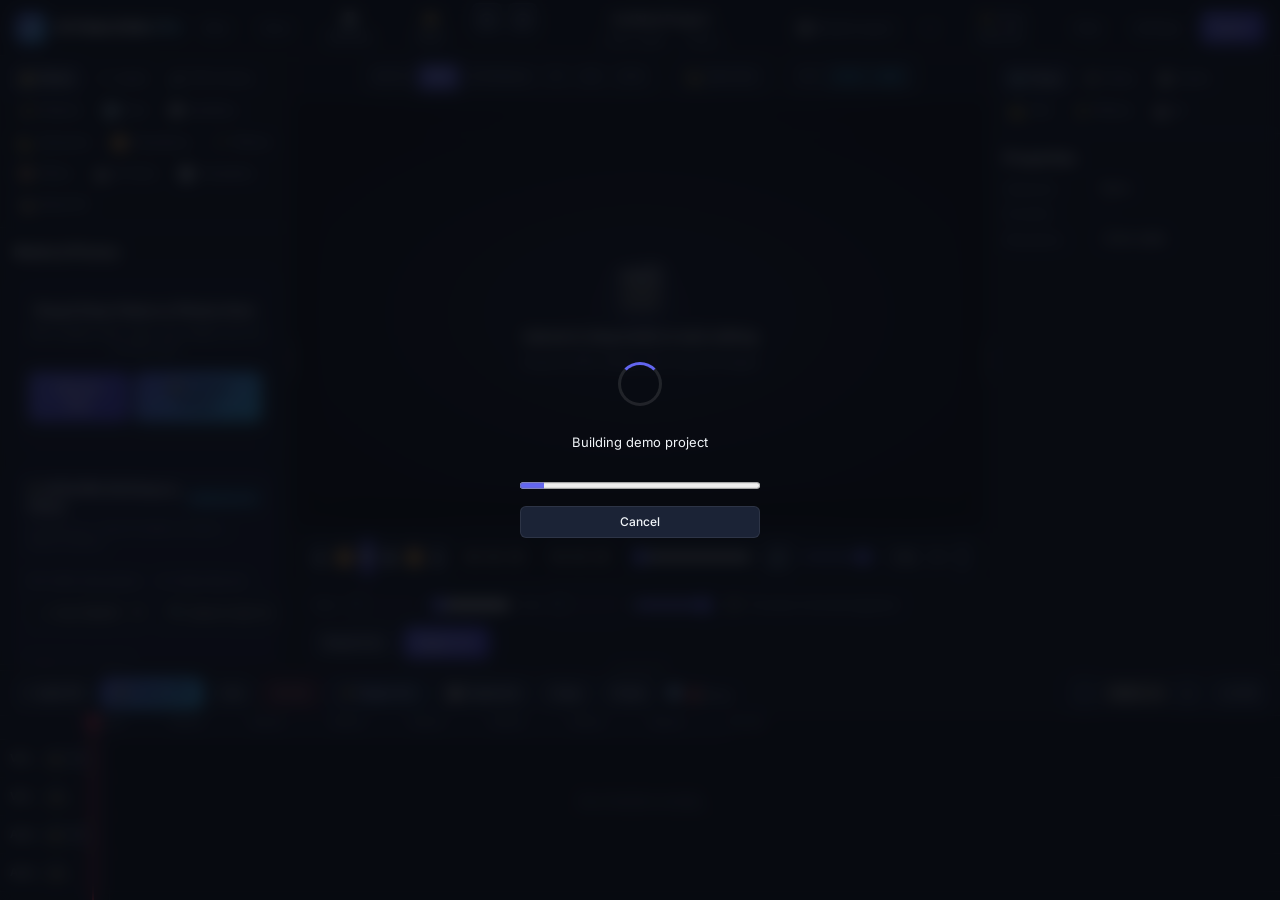
==== commit 187c1d60: "feat: add Bijoy (SutonnyMJ) and Unicode bidirectional converter, draggable customizable panels, and " ====
--- a/index.html
+++ b/index.html
@@ -8,7 +8,7 @@
   <link rel="icon" href="data:image/svg+xml,%3Csvg xmlns='http://www.w3.org/2000/svg' viewBox='0 0 64 64'%3E%3Crect rx='14' width='64' height='64' fill='%236c8cff'/%3E%3Cpolygon points='24,16 48,32 24,48' fill='white'/%3E%3C/svg%3E" />
   <link rel="preconnect" href="https://fonts.googleapis.com" />
   <link rel="preconnect" href="https://fonts.gstatic.com" crossorigin />
-  <link href="https://fonts.googleapis.com/css2?family=Anton&family=Bangers&family=Bebas+Neue&family=Inter:wght@400;500;600;700;800&family=JetBrains+Mono:wght@400;500;700&family=Montserrat:wght@600;700;800;900&family=Oswald:wght@600;700&family=Pacifico&family=Playfair+Display:ital,wght@0,700;1,700&family=Poppins:wght@600;700;800&family=Roboto:wght@500;700;900&display=swap" rel="stylesheet" />
+  <link href="https://fonts.googleapis.com/css2?family=Amiri:ital,wght@0,400;0,700;1,400&family=Anton&family=Bangers&family=Bebas+Neue&family=Cairo:wght@600;700;800&family=Hind+Siliguri:wght@400;500;600;700&family=Inter:wght@400;500;600;700;800&family=JetBrains+Mono:wght@400;500;700&family=Montserrat:wght@600;700;800;900&family=Noto+Sans+Arabic:wght@400;600;700&family=Noto+Sans+Bengali:wght@400;600;700&family=Oswald:wght@600;700&family=Pacifico&family=Playfair+Display:ital,wght@0,700;1,700&family=Poppins:wght@600;700;800&family=Roboto:wght@500;700;900&display=swap" rel="stylesheet" />
   <link rel="stylesheet" href="css/style.css" />
 </head>
 <body>
@@ -42,6 +42,12 @@
         <span id="project-meta" class="project-meta">1920×1080 · 30fps</span>
       </div>
       <div class="header-right">
+        <select id="workspace-layout-select" class="btn ghost" style="padding: 5px 8px; font-size: 11px; font-weight: 600;" title="Workspace Layout Preset (প্যানেল লেআউট পরিবর্তন করুন)">
+          <option value="default">🎛️ Default Layout</option>
+          <option value="theater">🎬 Big Preview (থিয়েটার)</option>
+          <option value="timeline">⏱️ Timeline Focus</option>
+          <option value="media">📁 Media Focus</option>
+        </select>
         <button class="btn ghost cmd-btn" data-action="open-cmd" title="Quick Command Palette (Ctrl+K)">⚡ Cmd (Ctrl+K)</button>
         <button class="btn ghost" data-action="open-help" title="Help" aria-label="Help">Help</button>
         <button class="btn ghost" data-action="open-settings" title="Settings" aria-label="Settings">Settings</button>
@@ -69,13 +75,62 @@
 
         <div class="panel-stack">
           <section class="tool-panel active" id="panel-media" role="tabpanel">
-            <h2>Media</h2>
-            <div class="dropzone" id="media-dropzone" tabindex="0" role="button" aria-label="Upload videos">
-              <strong>Drag &amp; Drop Your Video Here</strong>
-              <p>MP4, WebM, MOV, AVI, MKV (browser support varies)</p>
-              <button class="btn primary" type="button" id="browse-files">Browse Files</button>
-              <input id="file-input" type="file" accept="video/*,.mkv,.mov,.avi" multiple hidden />
-            </div>
+            <h2>Media &amp; Photos</h2>
+            <div class="dropzone" id="media-dropzone" tabindex="0" role="button" aria-label="Upload videos or photos">
+              <strong>Drag &amp; Drop Videos or Photos Here</strong>
+              <p>MP4, WebM, MOV, PNG, JPG, WEBP, GIF (ছবি দিয়ে ভিডিও বানান)</p>
+              <div class="btn-row" style="margin-top:6px;">
+                <button class="btn primary" type="button" id="browse-files">Browse Files</button>
+                <button class="btn primary-accent" type="button" onclick="document.getElementById('file-input').click();">📸 Upload Photos</button>
+              </div>
+              <input id="file-input" type="file" accept="video/*,image/*,.mkv,.mov,.avi,.mp4,.webm,.png,.jpg,.jpeg,.webp,.gif,.bmp" multiple hidden />
+            </div>
+
+            <!-- Photo to Video Slideshow Studio Card -->
+            <div class="photo-video-card" style="margin-top:10px; background:rgba(99,102,241,0.08); border:1px dashed rgba(99,102,241,0.35); border-radius:10px; padding:12px;">
+              <div style="display:flex; align-items:center; justify-content:space-between; margin-bottom:6px;">
+                <strong style="color:var(--text-bright); font-size:12px;">📸 ছবি দিয়ে ভিডিও তৈরি (Photo to Video)</strong>
+                <span class="status-pill">Slideshow AI</span>
+              </div>
+              <p class="hint" style="margin:0 0 10px 0; font-size:11px;">ছবি আপলোড করে ১-ক্লিকেই সিনেমাটিক মোশন ভিডিও ও স্লাইডশো তৈরি করুন।</p>
+              <div class="row-2">
+                <label>ছবির স্থায়িত্ব (Duration)
+                  <select id="slideshow-duration">
+                    <option value="2">২ সেকেন্ড (দ্রুত)</option>
+                    <option value="3" selected>৩ সেকেন্ড (স্ট্যান্ডার্ড)</option>
+                    <option value="4">৪ সেকেন্ড</option>
+                    <option value="5">৫ সেকেন্ড (ধীর)</option>
+                  </select>
+                </label>
+                <label>মোশন (Ken Burns)
+                  <select id="slideshow-motion">
+                    <option value="zoomIn" selected>🔍 Zoom In (জুম ইন)</option>
+                    <option value="zoomOut">🔎 Zoom Out (জুম আউট)</option>
+                    <option value="panLeft">⬅️ Pan Left (প্যান বাম)</option>
+                    <option value="panRight">➡️ Pan Right (প্যান ডান)</option>
+                    <option value="static">Static (স্থির)</option>
+                  </select>
+                </label>
+              </div>
+              <div class="row-2" style="margin-top:6px;">
+                <label>ট্রানজিশন (Transition)
+                  <select id="slideshow-trans">
+                    <option value="fade" selected>Smooth Dissolve / Fade</option>
+                    <option value="crossfade">Crossfade</option>
+                    <option value="none">Direct Cut</option>
+                  </select>
+                </label>
+                <label class="check" style="margin-top:18px;">
+                  <input type="checkbox" id="slideshow-bgm" checked /> 🎵 ব্যাকগ্রাউন্ড মিউজিক
+                </label>
+              </div>
+              <div class="btn-row" style="margin-top:10px;">
+                <button class="btn primary-accent" type="button" onclick="PhotoVideoMaker.createSlideshow()" style="width:100%; font-weight:700;">
+                  🎬 ছবিগুলো দিয়ে ভিডিও তৈরি করুন (Create Video)
+                </button>
+              </div>
+            </div>
+
             <div class="recorder-card">
               <div class="recorder-head"><div><strong>Capture Studio</strong><p class="hint">Record your screen, webcam and microphone directly into the editor.</p></div><span id="sr-status" class="status-pill">Ready</span></div>
               <div class="row-2">
@@ -92,7 +147,7 @@
               </div>
             </div>
             <div class="media-list" id="media-list"></div>
-            <p class="empty-hint" id="media-empty">Upload a video to start editing.</p>
+            <p class="empty-hint" id="media-empty">Upload a video or photo to start editing.</p>
           </section>
 
           <section class="tool-panel" id="panel-audio" role="tabpanel" hidden>
@@ -178,27 +233,58 @@
             <p class="hint">Professional broadcast titles &amp; social media handle callouts.</p>
             <div id="text-lower-thirds-grid" class="card-grid"></div>
 
-            <h3>Text Content &amp; Typography</h3>
+            <h3>Text Content &amp; Multilingual Typography</h3>
+            <div class="lang-pills btn-row" style="margin-bottom: 8px;">
+              <button class="btn" type="button" onclick="TextStudio.setLanguagePreset('bn')">🇧🇩 বাংলা</button>
+              <button class="btn" type="button" onclick="TextStudio.setLanguagePreset('bijoy')">🇧🇩 বিজয় (SutonnyMJ)</button>
+              <button class="btn" type="button" onclick="TextStudio.setLanguagePreset('en')">🇬🇧 English</button>
+              <button class="btn" type="button" onclick="TextStudio.setLanguagePreset('ar')">🇸🇦 العربية (RTL)</button>
+            </div>
+
+            <!-- Bijoy (SutonnyMJ) ⇄ Unicode Converter Toolbar -->
+            <div class="bijoy-toolbar" style="display:flex; gap:6px; align-items:center; margin-bottom:8px; flex-wrap:wrap; background:rgba(15,23,42,0.8); padding:7px 10px; border-radius:8px; border:1px solid rgba(99,102,241,0.35);">
+              <span style="font-weight:700; color:var(--accent); font-size:11px;">🇧🇩 বিজয় ⇄ ইউনিকোড:</span>
+              <button class="btn" type="button" onclick="TextStudio.convertBijoyToUnicode()" title="বিজয় (SutonnyMJ) লেখা থেকে ইউনিকোডে রূপান্তর করুন">🔄 বিজয় ➔ ইউনিকোড</button>
+              <button class="btn" type="button" onclick="TextStudio.convertUnicodeToBijoy()" title="ইউনিকোড লেখা থেকে বিজয়ে (SutonnyMJ) রূপান্তর করুন">🔄 ইউনিকোড ➔ বিজয়</button>
+              <label class="check" style="margin-left:auto; font-size:11px; color:var(--muted);" title="টাইপ বা পেস্ট করার সময় স্বয়ংক্রিয়ভাবে বিজয় সনাক্ত করে রূপান্তর করবে">
+                <input type="checkbox" id="bijoy-auto-detect" checked /> অটো ডিটেক্ট
+              </label>
+            </div>
+
             <label>Content (Multiline supported)
-              <textarea id="text-content" rows="3" placeholder="Type text here…"></textarea>
+              <textarea id="text-content" rows="3" dir="auto" placeholder="বাংলা (ইউনিকোড বা বিজয় SutonnyMJ), English, অথবা العربية লিখুন…"></textarea>
             </label>
 
             <div class="row-2">
               <label>Font Family
                 <select id="text-font">
-                  <option value="Inter">Inter (Clean UI)</option>
-                  <option value="Bebas Neue">Bebas Neue (YouTube / TikTok)</option>
-                  <option value="Montserrat">Montserrat (Bold Modern)</option>
-                  <option value="Poppins">Poppins (Friendly Sans)</option>
-                  <option value="Roboto">Roboto (Android Standard)</option>
-                  <option value="Anton">Anton (Heavy Impact)</option>
-                  <option value="Oswald">Oswald (Tall Headline)</option>
-                  <option value="Impact">Impact (Meme Classic)</option>
-                  <option value="Playfair Display">Playfair Display (Luxury Serif)</option>
-                  <option value="Pacifico">Pacifico (Handwritten Script)</option>
-                  <option value="Bangers">Bangers (Comic / Pop)</option>
-                  <option value="Georgia">Georgia (Editorial)</option>
-                  <option value="Courier New">Courier New (Typewriter / Code)</option>
+                  <optgroup label="🇧🇩 বাংলা ও বিজয় (Bangla &amp; Bijoy)">
+                    <option value="Hind Siliguri" selected>Hind Siliguri (হিন্দ শিলিগুড়ি - Clean)</option>
+                    <option value="Hind Siliguri">SutonnyMJ / বিজয় (কনভার্টেড)</option>
+                    <option value="Noto Sans Bengali">Noto Sans Bengali (নোটো সান্স)</option>
+                    <option value="Hind Siliguri">Kalpurush (কালপুরুষ)</option>
+                    <option value="Hind Siliguri">SolaimanLipi (সোলাইমান লিপি)</option>
+                  </optgroup>
+                  <optgroup label="🇸🇦 العربية (Arabic - RTL)">
+                    <option value="Cairo">Cairo (القاهرة - Modern Bold)</option>
+                    <option value="Amiri">Amiri (الأميري - Classical Naskh)</option>
+                    <option value="Noto Sans Arabic">Noto Sans Arabic (الخط العربي)</option>
+                  </optgroup>
+                  <optgroup label="🇬🇧 English / Latin">
+                    <option value="Inter">Inter (Clean UI)</option>
+                    <option value="Bebas Neue">Bebas Neue (YouTube / TikTok)</option>
+                    <option value="Montserrat">Montserrat (Bold Modern)</option>
+                    <option value="Poppins">Poppins (Friendly Sans)</option>
+                    <option value="Roboto">Roboto (Android Standard)</option>
+                    <option value="Anton">Anton (Heavy Impact)</option>
+                    <option value="Oswald">Oswald (Tall Headline)</option>
+                    <option value="Impact">Impact (Meme Classic)</option>
+                    <option value="Playfair Display">Playfair Display (Luxury Serif)</option>
+                    <option value="Pacifico">Pacifico (Handwritten Script)</option>
+                    <option value="Bangers">Bangers (Comic / Pop)</option>
+                    <option value="Georgia">Georgia (Editorial)</option>
+                    <option value="Courier New">Courier New (Typewriter / Code)</option>
+                  </optgroup>
                 </select>
               </label>
               <label>Size (px)
@@ -422,6 +508,8 @@
           </section>
         </div>
       </aside>
+
+      <div class="panel-resizer resizer-left" id="resizer-left" title="Drag horizontally to resize Left Panel (Double-click to reset)" role="separator" aria-orientation="vertical" tabindex="0"></div>
 
       <main class="center-stage" id="preview-stage">
         <!-- Studio Stage Toolbar -->
@@ -497,6 +585,8 @@
         </div>
       </main>
 
+      <div class="panel-resizer resizer-right" id="resizer-right" title="Drag horizontally to resize Right Panel (Double-click to reset)" role="separator" aria-orientation="vertical" tabindex="0"></div>
+
       <aside class="sidebar right-sidebar" id="right-sidebar" aria-label="Properties">
         <nav class="tool-tabs" role="tablist">
           <button class="tool-tab active" data-rpanel="props"><span class="tab-icon">⚙️</span> Props</button>
@@ -613,23 +703,37 @@
             <h2>Text Inspector</h2>
             <p class="hint">Live customize selected text layer properties.</p>
             <label>Selected Text
-              <textarea id="rtext-content" rows="2" placeholder="Text content…"></textarea>
+              <textarea id="rtext-content" rows="2" dir="auto" placeholder="বাংলা, English, বা العربية লিখুন…"></textarea>
             </label>
             <div class="row-2">
               <label>Font
                 <select id="rtext-font">
-                  <option value="Inter">Inter</option>
-                  <option value="Bebas Neue">Bebas Neue</option>
-                  <option value="Montserrat">Montserrat</option>
-                  <option value="Poppins">Poppins</option>
-                  <option value="Anton">Anton</option>
-                  <option value="Oswald">Oswald</option>
-                  <option value="Impact">Impact</option>
-                  <option value="Playfair Display">Playfair Display</option>
-                  <option value="Pacifico">Pacifico</option>
-                  <option value="Bangers">Bangers</option>
-                  <option value="Georgia">Georgia</option>
-                  <option value="Courier New">Courier New</option>
+                  <optgroup label="🇧🇩 বাংলা ও বিজয় (Bangla &amp; Bijoy)">
+                    <option value="Hind Siliguri">Hind Siliguri (বাংলা)</option>
+                    <option value="Hind Siliguri">SutonnyMJ / বিজয় (কনভার্টেড)</option>
+                    <option value="Noto Sans Bengali">Noto Sans Bengali</option>
+                    <option value="Hind Siliguri">Kalpurush (কালপুরুষ)</option>
+                    <option value="Hind Siliguri">SolaimanLipi (সোলাইমান লিপি)</option>
+                  </optgroup>
+                  <optgroup label="🇸🇦 العربية (Arabic - RTL)">
+                    <option value="Cairo">Cairo (العربية)</option>
+                    <option value="Amiri">Amiri (الأميري)</option>
+                    <option value="Noto Sans Arabic">Noto Sans Arabic</option>
+                  </optgroup>
+                  <optgroup label="🇬🇧 English / Latin">
+                    <option value="Inter">Inter</option>
+                    <option value="Bebas Neue">Bebas Neue</option>
+                    <option value="Montserrat">Montserrat</option>
+                    <option value="Poppins">Poppins</option>
+                    <option value="Anton">Anton</option>
+                    <option value="Oswald">Oswald</option>
+                    <option value="Impact">Impact</option>
+                    <option value="Playfair Display">Playfair Display</option>
+                    <option value="Pacifico">Pacifico</option>
+                    <option value="Bangers">Bangers</option>
+                    <option value="Georgia">Georgia</option>
+                    <option value="Courier New">Courier New</option>
+                  </optgroup>
                 </select>
               </label>
               <label>Size <input type="number" id="rtext-size" min="8" max="260" value="48" /></label>
@@ -683,6 +787,8 @@
         </div>
       </aside>
     </div>
+
+    <div class="panel-resizer resizer-timeline" id="resizer-timeline" title="Drag vertically to resize Timeline height (Double-click to reset)" role="separator" aria-orientation="horizontal" tabindex="0"></div>
 
     <section class="timeline-panel" aria-label="Timeline">
       <div class="timeline-toolbar">
@@ -770,6 +876,7 @@
   <script src="js/effects.js"></script>
   <script src="js/export.js"></script>
   <script src="js/ai.js"></script>
+  <script src="js/bijoy-converter.js"></script>
   <script src="js/uncommon-features.js"></script>
   <script>document.addEventListener("DOMContentLoaded", () => window.App.init());</script>
 </body>
--- a/css/style.css
+++ b/css/style.css
@@ -25,6 +25,8 @@
   --radius-lg: 14px;
   --header-h: 56px;
   --timeline-h: 230px;
+  --left-panel-w: 290px;
+  --right-panel-w: 290px;
   --mobile-bar: 56px;
   --font: "Inter", -apple-system, BlinkMacSystemFont, "Segoe UI", Roboto, sans-serif;
   --mono: "JetBrains Mono", ui-monospace, SFMono-Regular, Menlo, monospace;
@@ -234,9 +236,81 @@
 .workspace {
   flex: 1;
   display: grid;
-  grid-template-columns: 290px minmax(0,1fr) 290px;
+  grid-template-columns: var(--left-panel-w, 290px) 6px minmax(0, 1fr) 6px var(--right-panel-w, 290px);
   min-height: 0;
   position: relative;
+  overflow: hidden;
+}
+
+/* Draggable Panel Resizers */
+.panel-resizer {
+  background: rgba(255, 255, 255, 0.03);
+  position: relative;
+  z-index: 15;
+  user-select: none;
+  touch-action: none;
+  transition: background 0.15s ease, box-shadow 0.15s ease;
+}
+
+.panel-resizer::after {
+  content: "";
+  position: absolute;
+  background: rgba(255, 255, 255, 0.2);
+  border-radius: 4px;
+  transition: all 0.15s cubic-bezier(0.16, 1, 0.3, 1);
+}
+
+.panel-resizer.resizer-left,
+.panel-resizer.resizer-right {
+  cursor: col-resize;
+  width: 6px;
+  height: 100%;
+}
+
+.panel-resizer.resizer-left::after,
+.panel-resizer.resizer-right::after {
+  top: 50%;
+  left: 50%;
+  transform: translate(-50%, -50%);
+  width: 3px;
+  height: 38px;
+}
+
+.panel-resizer.resizer-timeline {
+  cursor: row-resize;
+  height: 6px;
+  width: 100%;
+  border-top: 1px solid var(--line);
+  flex-shrink: 0;
+}
+
+.panel-resizer.resizer-timeline::after {
+  left: 50%;
+  top: 50%;
+  transform: translate(-50%, -50%);
+  width: 54px;
+  height: 3px;
+}
+
+.panel-resizer:hover,
+.panel-resizer.resizing {
+  background: rgba(99, 102, 241, 0.28) !important;
+}
+
+.panel-resizer:hover::after,
+.panel-resizer.resizing::after {
+  background: var(--accent);
+  box-shadow: 0 0 12px var(--accent);
+}
+
+body.is-resizing-col {
+  cursor: col-resize !important;
+  user-select: none !important;
+}
+
+body.is-resizing-row {
+  cursor: row-resize !important;
+  user-select: none !important;
 }
 
 /* Sidebars */
@@ -247,9 +321,10 @@
   border-width: 0;
   display: flex; flex-direction: column; min-height: 0;
   z-index: 5;
-}
-.left-sidebar { border-right-width: 1px; }
-.right-sidebar { border-left-width: 1px; }
+  overflow: hidden;
+}
+.left-sidebar { border-right-width: 0; }
+.right-sidebar { border-left-width: 0; }
 
 .tool-tabs {
   display: flex; flex-wrap: wrap; gap: 4px;
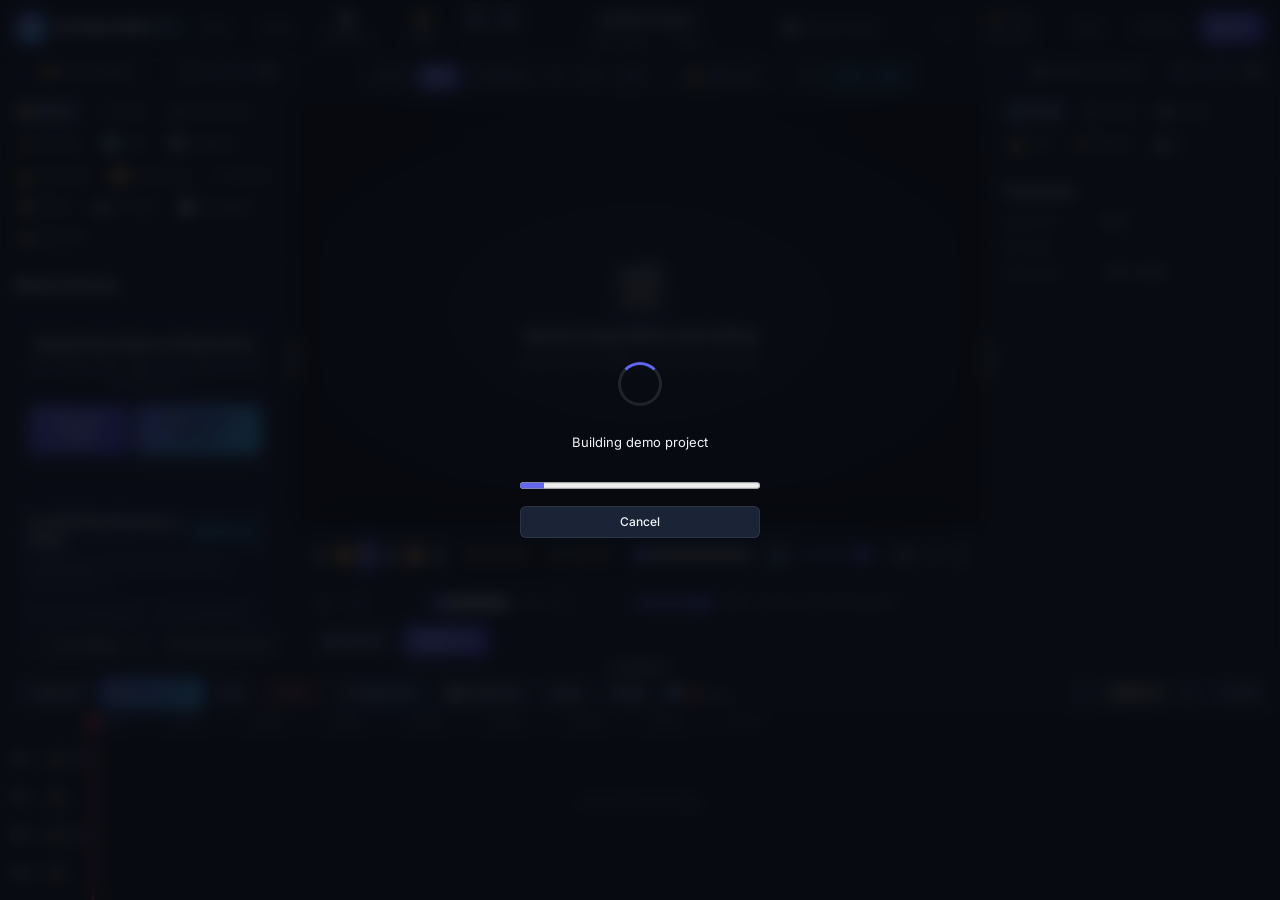
==== commit 0b322deb: "feat: complete panel drag customization with dock bars, floating windows, resizers, and tab reorderi" ====
--- a/index.html
+++ b/index.html
@@ -42,11 +42,14 @@
         <span id="project-meta" class="project-meta">1920×1080 · 30fps</span>
       </div>
       <div class="header-right">
-        <select id="workspace-layout-select" class="btn ghost" style="padding: 5px 8px; font-size: 11px; font-weight: 600;" title="Workspace Layout Preset (প্যানেল লেআউট পরিবর্তন করুন)">
+        <select id="workspace-layout-select" class="btn ghost" style="padding: 5px 8px; font-size: 11px; font-weight: 600;" title="Workspace Layout Preset (প্যানেল লেআউট কাস্টমাইজ করুন)">
           <option value="default">🎛️ Default Layout</option>
           <option value="theater">🎬 Big Preview (থিয়েটার)</option>
           <option value="timeline">⏱️ Timeline Focus</option>
           <option value="media">📁 Media Focus</option>
+          <option value="swapped">⇄ Swapped Panels (অদলবদল)</option>
+          <option value="float-left">⛶ Floating Tools (ভাসমান)</option>
+          <option value="float-right">⛶ Floating Inspector (ভাসমান)</option>
         </select>
         <button class="btn ghost cmd-btn" data-action="open-cmd" title="Quick Command Palette (Ctrl+K)">⚡ Cmd (Ctrl+K)</button>
         <button class="btn ghost" data-action="open-help" title="Help" aria-label="Help">Help</button>
@@ -57,20 +60,28 @@
 
     <div class="workspace">
       <aside class="sidebar left-sidebar" id="left-sidebar" aria-label="Media tools">
+        <div class="panel-dock-bar" id="dock-bar-left" draggable="true" title="Drag to customize or reposition panel">
+          <div class="dock-title-wrap"><span class="dock-grip" title="Drag panel header to swap or float">⋮⋮</span><span>📁 Tools &amp; Media</span></div>
+          <div class="dock-actions">
+            <button type="button" class="btn icon mini" onclick="WorkspaceLayout.swapSidebars()" title="Swap with Right Inspector (ডান ও বাম অদলবদল)">⇄</button>
+            <button type="button" class="btn icon mini" onclick="WorkspaceLayout.toggleFloat('left-sidebar')" title="Float / Detach Panel (ভাসমান উইন্ডো)">⛶</button>
+            <button type="button" class="btn icon mini" onclick="WorkspaceLayout.toggleCollapse('left-sidebar')" title="Collapse / Expand (হাইড/শো)">◀</button>
+          </div>
+        </div>
         <nav class="tool-tabs" role="tablist" aria-label="Tool panels">
-          <button class="tool-tab active" data-panel="media" role="tab" aria-selected="true"><span class="tab-icon">📁</span> Media</button>
-          <button class="tool-tab" data-panel="audio" role="tab"><span class="tab-icon">🎵</span> Audio</button>
-          <button class="tool-tab" data-panel="sfx" role="tab"><span class="tab-icon">🔊</span> SFX &amp; Voice</button>
-          <button class="tool-tab" data-panel="stickers" role="tab"><span class="tab-icon">✨</span> Stickers</button>
-          <button class="tool-tab" data-panel="text" role="tab"><span class="tab-icon">🔤</span> Text</button>
-          <button class="tool-tab" data-panel="subtitles" role="tab"><span class="tab-icon">💬</span> Subtitles</button>
-          <button class="tool-tab" data-panel="elements" role="tab"><span class="tab-icon">📐</span> Elements</button>
-          <button class="tool-tab" data-panel="transitions" role="tab"><span class="tab-icon">🔀</span> Transitions</button>
-          <button class="tool-tab" data-panel="effects" role="tab"><span class="tab-icon">🪄</span> Effects</button>
-          <button class="tool-tab" data-panel="filters" role="tab"><span class="tab-icon">🎨</span> Filters</button>
-          <button class="tool-tab" data-panel="ai" role="tab"><span class="tab-icon">🤖</span> AI Tools</button>
-          <button class="tool-tab" data-panel="templates" role="tab"><span class="tab-icon">📑</span> Templates</button>
-          <button class="tool-tab" data-panel="brand" role="tab"><span class="tab-icon">🏷️</span> Brand Kit</button>
+          <button class="tool-tab active" data-panel="media" role="tab" aria-selected="true" draggable="true"><span class="tab-icon">📁</span> Media</button>
+          <button class="tool-tab" data-panel="audio" role="tab" draggable="true"><span class="tab-icon">🎵</span> Audio</button>
+          <button class="tool-tab" data-panel="sfx" role="tab" draggable="true"><span class="tab-icon">🔊</span> SFX &amp; Voice</button>
+          <button class="tool-tab" data-panel="stickers" role="tab" draggable="true"><span class="tab-icon">✨</span> Stickers</button>
+          <button class="tool-tab" data-panel="text" role="tab" draggable="true"><span class="tab-icon">🔤</span> Text</button>
+          <button class="tool-tab" data-panel="subtitles" role="tab" draggable="true"><span class="tab-icon">💬</span> Subtitles</button>
+          <button class="tool-tab" data-panel="elements" role="tab" draggable="true"><span class="tab-icon">📐</span> Elements</button>
+          <button class="tool-tab" data-panel="transitions" role="tab" draggable="true"><span class="tab-icon">🔀</span> Transitions</button>
+          <button class="tool-tab" data-panel="effects" role="tab" draggable="true"><span class="tab-icon">🪄</span> Effects</button>
+          <button class="tool-tab" data-panel="filters" role="tab" draggable="true"><span class="tab-icon">🎨</span> Filters</button>
+          <button class="tool-tab" data-panel="ai" role="tab" draggable="true"><span class="tab-icon">🤖</span> AI Tools</button>
+          <button class="tool-tab" data-panel="templates" role="tab" draggable="true"><span class="tab-icon">📑</span> Templates</button>
+          <button class="tool-tab" data-panel="brand" role="tab" draggable="true"><span class="tab-icon">🏷️</span> Brand Kit</button>
         </nav>
 
         <div class="panel-stack">
@@ -588,13 +599,21 @@
       <div class="panel-resizer resizer-right" id="resizer-right" title="Drag horizontally to resize Right Panel (Double-click to reset)" role="separator" aria-orientation="vertical" tabindex="0"></div>
 
       <aside class="sidebar right-sidebar" id="right-sidebar" aria-label="Properties">
+        <div class="panel-dock-bar" id="dock-bar-right" draggable="true" title="Drag to customize or reposition panel">
+          <div class="dock-title-wrap"><span class="dock-grip" title="Drag panel header to swap or float">⋮⋮</span><span>⚙️ Inspector &amp; Props</span></div>
+          <div class="dock-actions">
+            <button type="button" class="btn icon mini" onclick="WorkspaceLayout.swapSidebars()" title="Swap with Left Tools (ডান ও বাম অদলবদল)">⇄</button>
+            <button type="button" class="btn icon mini" onclick="WorkspaceLayout.toggleFloat('right-sidebar')" title="Float / Detach Panel (ভাসমান উইন্ডো)">⛶</button>
+            <button type="button" class="btn icon mini" onclick="WorkspaceLayout.toggleCollapse('right-sidebar')" title="Collapse / Expand (হাইড/শো)">▶</button>
+          </div>
+        </div>
         <nav class="tool-tabs" role="tablist">
-          <button class="tool-tab active" data-rpanel="props"><span class="tab-icon">⚙️</span> Props</button>
-          <button class="tool-tab" data-rpanel="video"><span class="tab-icon">🎬</span> Video</button>
-          <button class="tool-tab" data-rpanel="audio"><span class="tab-icon">🎚️</span> Audio</button>
-          <button class="tool-tab" data-rpanel="text"><span class="tab-icon">✍️</span> Text</button>
-          <button class="tool-tab" data-rpanel="effects"><span class="tab-icon">✨</span> Effects</button>
-          <button class="tool-tab" data-rpanel="assistant"><span class="tab-icon">🤖</span> AI</button>
+          <button class="tool-tab active" data-rpanel="props" draggable="true"><span class="tab-icon">⚙️</span> Props</button>
+          <button class="tool-tab" data-rpanel="video" draggable="true"><span class="tab-icon">🎬</span> Video</button>
+          <button class="tool-tab" data-rpanel="audio" draggable="true"><span class="tab-icon">🎚️</span> Audio</button>
+          <button class="tool-tab" data-rpanel="text" draggable="true"><span class="tab-icon">✍️</span> Text</button>
+          <button class="tool-tab" data-rpanel="effects" draggable="true"><span class="tab-icon">✨</span> Effects</button>
+          <button class="tool-tab" data-rpanel="assistant" draggable="true"><span class="tab-icon">🤖</span> AI</button>
         </nav>
         <div class="panel-stack">
           <section class="tool-panel active" id="rpanel-props">
--- a/css/style.css
+++ b/css/style.css
@@ -244,27 +244,57 @@
 
 /* Draggable Panel Resizers */
 .panel-resizer {
-  background: rgba(255, 255, 255, 0.03);
+  background: rgba(255, 255, 255, 0.04);
   position: relative;
-  z-index: 15;
+  z-index: 25;
   user-select: none;
   touch-action: none;
   transition: background 0.15s ease, box-shadow 0.15s ease;
 }
 
-.panel-resizer::after {
+/* Wide invisible hit area so grabbing is effortless */
+.panel-resizer::before {
   content: "";
   position: absolute;
-  background: rgba(255, 255, 255, 0.2);
-  border-radius: 4px;
-  transition: all 0.15s cubic-bezier(0.16, 1, 0.3, 1);
+  z-index: 2;
 }
 
 .panel-resizer.resizer-left,
 .panel-resizer.resizer-right {
   cursor: col-resize;
-  width: 6px;
+  width: 8px;
   height: 100%;
+}
+.panel-resizer.resizer-left::before,
+.panel-resizer.resizer-right::before {
+  top: 0; bottom: 0;
+  left: -5px; right: -5px;
+}
+
+.panel-resizer.resizer-timeline {
+  cursor: row-resize;
+  height: 8px;
+  width: 100%;
+  border-top: 1px solid var(--line);
+  flex-shrink: 0;
+}
+.panel-resizer.resizer-timeline::before {
+  left: 0; right: 0;
+  top: -5px; bottom: -5px;
+}
+
+.panel-resizer::after {
+  content: "⋮";
+  display: flex;
+  align-items: center;
+  justify-content: center;
+  position: absolute;
+  background: rgba(255, 255, 255, 0.22);
+  color: var(--text-bright);
+  font-size: 11px;
+  border-radius: 4px;
+  transition: all 0.15s cubic-bezier(0.16, 1, 0.3, 1);
+  box-shadow: 0 1px 4px rgba(0,0,0,0.4);
 }
 
 .panel-resizer.resizer-left::after,
@@ -272,35 +302,31 @@
   top: 50%;
   left: 50%;
   transform: translate(-50%, -50%);
-  width: 3px;
-  height: 38px;
-}
-
-.panel-resizer.resizer-timeline {
-  cursor: row-resize;
-  height: 6px;
-  width: 100%;
-  border-top: 1px solid var(--line);
-  flex-shrink: 0;
+  width: 10px;
+  height: 44px;
 }
 
 .panel-resizer.resizer-timeline::after {
+  content: "⋯";
   left: 50%;
   top: 50%;
   transform: translate(-50%, -50%);
-  width: 54px;
-  height: 3px;
+  width: 64px;
+  height: 10px;
+  font-size: 14px;
+  line-height: 8px;
 }
 
 .panel-resizer:hover,
 .panel-resizer.resizing {
-  background: rgba(99, 102, 241, 0.28) !important;
+  background: rgba(99, 102, 241, 0.35) !important;
 }
 
 .panel-resizer:hover::after,
 .panel-resizer.resizing::after {
-  background: var(--accent);
-  box-shadow: 0 0 12px var(--accent);
+  background: var(--accent) !important;
+  color: #fff !important;
+  box-shadow: 0 0 14px var(--accent) !important;
 }
 
 body.is-resizing-col {
@@ -311,6 +337,94 @@
 body.is-resizing-row {
   cursor: row-resize !important;
   user-select: none !important;
+}
+
+/* Panel Header Dock Bar (Draggable & Customizable) */
+.panel-dock-bar {
+  display: flex;
+  align-items: center;
+  justify-content: space-between;
+  padding: 5px 10px;
+  background: rgba(15, 20, 32, 0.95);
+  border-bottom: 1px solid var(--line);
+  font-size: 11px;
+  font-weight: 700;
+  color: var(--muted);
+  user-select: none;
+  cursor: grab;
+}
+.panel-dock-bar:active {
+  cursor: grabbing;
+}
+.dock-title-wrap {
+  display: flex;
+  align-items: center;
+  gap: 6px;
+}
+.dock-grip {
+  font-size: 13px;
+  color: var(--accent);
+  opacity: 0.85;
+  cursor: grab;
+}
+.panel-dock-bar:hover .dock-grip {
+  opacity: 1;
+}
+.dock-actions {
+  display: flex;
+  align-items: center;
+  gap: 4px;
+}
+.btn.mini {
+  padding: 2px 6px;
+  font-size: 10.5px;
+  height: 22px;
+  min-width: 22px;
+}
+
+/* Floating Window Mode */
+.sidebar.is-floating {
+  position: fixed !important;
+  z-index: 100 !important;
+  width: 440px !important;
+  height: 600px !important;
+  max-width: 90vw !important;
+  max-height: 85vh !important;
+  border-radius: 12px !important;
+  border: 1px solid var(--accent) !important;
+  box-shadow: 0 20px 60px rgba(0, 0, 0, 0.85), 0 0 20px var(--accent-glow) !important;
+  backdrop-filter: blur(16px);
+  overflow: hidden;
+  resize: both;
+}
+
+/* Swapped Panels Layout Class */
+.workspace.is-swapped {
+  grid-template-columns: var(--right-panel-w, 290px) 8px minmax(0, 1fr) 8px var(--left-panel-w, 290px);
+}
+.workspace.is-swapped .left-sidebar {
+  grid-column: 5;
+}
+.workspace.is-swapped .right-sidebar {
+  grid-column: 1;
+}
+.workspace.is-swapped #resizer-left {
+  grid-column: 4;
+}
+.workspace.is-swapped #resizer-right {
+  grid-column: 2;
+}
+
+/* Draggable Tabs */
+.tool-tab[draggable="true"] {
+  cursor: grab;
+}
+.tool-tab.is-tab-dragging {
+  opacity: 0.4;
+  border: 1px dashed var(--accent);
+}
+.tool-tab.is-tab-over {
+  border-left: 2px solid var(--accent);
 }
 
 /* Sidebars */
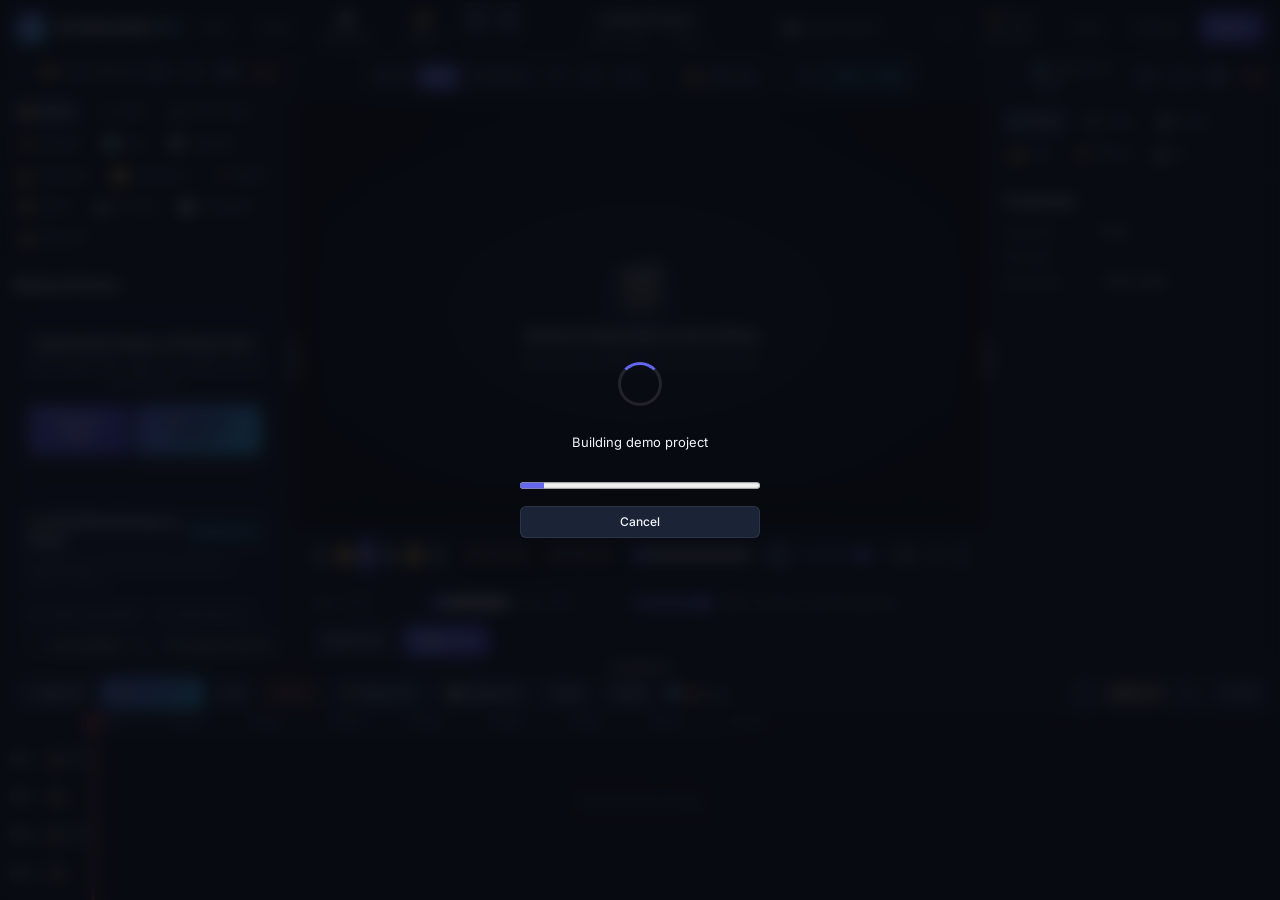
==== commit 13b26dc6: "feat: complete all-device ultra-responsive layout for desktop, tablets, foldables, and mobile phones" ====
--- a/index.html
+++ b/index.html
@@ -2,7 +2,7 @@
 <html lang="en" data-theme="dark" data-lang="en">
 <head>
   <meta charset="UTF-8" />
-  <meta name="viewport" content="width=device-width, initial-scale=1.0" />
+  <meta name="viewport" content="width=device-width, initial-scale=1.0, maximum-scale=1.0, user-scalable=no, viewport-fit=cover" />
   <meta name="description" content="AI Video Editor Pro — browser-based professional video editor" />
   <title>AI Video Editor Pro</title>
   <link rel="icon" href="data:image/svg+xml,%3Csvg xmlns='http://www.w3.org/2000/svg' viewBox='0 0 64 64'%3E%3Crect rx='14' width='64' height='64' fill='%236c8cff'/%3E%3Cpolygon points='24,16 48,32 24,48' fill='white'/%3E%3C/svg%3E" />
@@ -66,6 +66,7 @@
             <button type="button" class="btn icon mini" onclick="WorkspaceLayout.swapSidebars()" title="Swap with Right Inspector (ডান ও বাম অদলবদল)">⇄</button>
             <button type="button" class="btn icon mini" onclick="WorkspaceLayout.toggleFloat('left-sidebar')" title="Float / Detach Panel (ভাসমান উইন্ডো)">⛶</button>
             <button type="button" class="btn icon mini" onclick="WorkspaceLayout.toggleCollapse('left-sidebar')" title="Collapse / Expand (হাইড/শো)">◀</button>
+            <button type="button" class="btn icon mini mobile-close-btn" onclick="UI.closeSidebars()" title="Close Panel (প্যানেল বন্ধ করুন)">✕</button>
           </div>
         </div>
         <nav class="tool-tabs" role="tablist" aria-label="Tool panels">
@@ -605,6 +606,7 @@
             <button type="button" class="btn icon mini" onclick="WorkspaceLayout.swapSidebars()" title="Swap with Left Tools (ডান ও বাম অদলবদল)">⇄</button>
             <button type="button" class="btn icon mini" onclick="WorkspaceLayout.toggleFloat('right-sidebar')" title="Float / Detach Panel (ভাসমান উইন্ডো)">⛶</button>
             <button type="button" class="btn icon mini" onclick="WorkspaceLayout.toggleCollapse('right-sidebar')" title="Collapse / Expand (হাইড/শো)">▶</button>
+            <button type="button" class="btn icon mini mobile-close-btn" onclick="UI.closeSidebars()" title="Close Panel (প্যানেল বন্ধ করুন)">✕</button>
           </div>
         </div>
         <nav class="tool-tabs" role="tablist">
@@ -842,11 +844,27 @@
       </div>
     </section>
 
-    <nav class="mobile-toolbar" aria-label="Mobile tools">
-      <button data-mobile="media">Media</button>
-      <button data-mobile="timeline">Timeline</button>
-      <button data-mobile="props">Props</button>
-      <button data-mobile="export">Export</button>
+    <nav class="mobile-toolbar" id="mobile-bottom-nav" aria-label="Mobile Navigation">
+      <button type="button" class="mobile-nav-btn active" data-mobile="monitor" title="Monitor Preview">
+        <span class="m-icon">🎬</span>
+        <span class="m-label">Monitor</span>
+      </button>
+      <button type="button" class="mobile-nav-btn" data-mobile="media" title="Media &amp; Tools">
+        <span class="m-icon">📁</span>
+        <span class="m-label">Tools</span>
+      </button>
+      <button type="button" class="mobile-nav-btn" data-mobile="timeline" title="Timeline Editor">
+        <span class="m-icon">⏱️</span>
+        <span class="m-label">Timeline</span>
+      </button>
+      <button type="button" class="mobile-nav-btn" data-mobile="props" title="Inspector Properties">
+        <span class="m-icon">⚙️</span>
+        <span class="m-label">Inspector</span>
+      </button>
+      <button type="button" class="mobile-nav-btn accent-nav" data-mobile="export" title="Export Video">
+        <span class="m-icon">🚀</span>
+        <span class="m-label">Export</span>
+      </button>
     </nav>
   </div>
 
--- a/css/style.css
+++ b/css/style.css
@@ -783,14 +783,88 @@
   border: 1px solid var(--line);
 }
 
-/* Mobile Toolbar */
+/* Mobile Toolbar & Navigation System */
+.mobile-close-btn {
+  display: none;
+  background: rgba(244, 63, 94, 0.15) !important;
+  color: #fda4af !important;
+  border-color: rgba(244, 63, 94, 0.3) !important;
+  font-weight: 700 !important;
+  font-size: 13px !important;
+}
+.mobile-close-btn:hover {
+  background: var(--danger) !important;
+  color: #fff !important;
+}
+
 .mobile-toolbar {
-  display: none; height: var(--mobile-bar);
-  background: var(--bg-elev); border-top: 1px solid var(--line);
-  padding: 6px; gap: 6px;
-}
-.mobile-toolbar button {
-  flex: 1; border: 1px solid var(--line); background: var(--panel); border-radius: 10px; color: var(--text);
+  display: none;
+  position: fixed;
+  bottom: 0;
+  left: 0;
+  right: 0;
+  height: calc(var(--mobile-bar) + env(safe-area-inset-bottom, 0px));
+  background: rgba(12, 16, 26, 0.96);
+  backdrop-filter: blur(16px);
+  -webkit-backdrop-filter: blur(16px);
+  border-top: 1px solid var(--line);
+  padding: 4px 6px max(4px, env(safe-area-inset-bottom, 0px)) 6px;
+  gap: 4px;
+  z-index: 70;
+  box-shadow: 0 -4px 20px rgba(0, 0, 0, 0.5);
+}
+
+.mobile-nav-btn {
+  flex: 1;
+  display: flex;
+  flex-direction: column;
+  align-items: center;
+  justify-content: center;
+  gap: 2px;
+  background: transparent;
+  border: 1px solid transparent;
+  border-radius: 8px;
+  color: var(--muted);
+  cursor: pointer;
+  padding: 4px 2px;
+  transition: all 0.15s ease;
+  user-select: none;
+  touch-action: manipulation;
+}
+.mobile-nav-btn .m-icon {
+  font-size: 17px;
+  line-height: 1.1;
+  transition: transform 0.15s ease;
+}
+.mobile-nav-btn .m-label {
+  font-size: 10px;
+  font-weight: 600;
+  line-height: 1;
+  letter-spacing: 0.02em;
+}
+.mobile-nav-btn:hover {
+  background: var(--panel);
+  color: var(--text-bright);
+}
+.mobile-nav-btn:active {
+  transform: scale(0.95);
+}
+.mobile-nav-btn.active {
+  background: rgba(99, 102, 241, 0.15);
+  border-color: rgba(99, 102, 241, 0.35);
+  color: #ffffff;
+}
+.mobile-nav-btn.active .m-icon {
+  transform: translateY(-2px);
+  filter: drop-shadow(0 0 6px var(--accent-glow));
+}
+.mobile-nav-btn.accent-nav {
+  color: var(--accent-2);
+}
+.mobile-nav-btn.accent-nav.active {
+  background: rgba(56, 189, 248, 0.15);
+  border-color: rgba(56, 189, 248, 0.4);
+  color: #ffffff;
 }
 
 /* Toasts */
@@ -842,26 +916,326 @@
 .shortcut-table td { padding: 8px 10px; border-bottom: 1px solid var(--line); }
 kbd { background: var(--panel-2); border: 1px solid var(--line); border-radius: 4px; padding: 2px 6px; font-family: var(--mono); font-size: 11px; }
 
-/* Responsive */
-@media (max-width: 1100px) {
-  .workspace { grid-template-columns: 260px minmax(0,1fr) 0; }
-  .right-sidebar { display: none; }
-  .right-sidebar.open { display: flex; position: absolute; right: 0; top: var(--header-h); bottom: var(--timeline-h); width: min(340px, 100%); z-index: 15; }
-}
+/* =========================================================
+   ALL-DEVICE ULTRA-RESPONSIVE ADAPTIVE SYSTEM
+   - Large Desktops & Laptops (1100px - 1440px)
+   - Medium Tablets & Small Laptops (861px - 1100px)
+   - Tablets Portrait & Foldables (601px - 860px)
+   - Smartphones Landscape & Medium Mobiles (481px - 600px)
+   - Smartphones Portrait & Compact Mobiles (<= 480px)
+   - Smallest Smartphones (<= 360px)
+   - Landscape Mobile Orientation Support
+   ========================================================= */
+
+@media (max-width: 1200px) {
+  :root {
+    --left-panel-w: 250px;
+    --right-panel-w: 250px;
+    --timeline-h: 210px;
+  }
+  .header-actions .btn.ghost {
+    padding: 5px 8px;
+    font-size: 11px;
+  }
+  #project-name {
+    max-width: 190px;
+  }
+  .stage-toolbar {
+    padding: 4px 10px;
+    gap: 6px;
+    overflow-x: auto;
+    scrollbar-width: none;
+  }
+  .stage-toolbar::-webkit-scrollbar { display: none; }
+  .player-bar {
+    padding: 6px 12px;
+    gap: 6px;
+  }
+  .timeline-toolbar {
+    overflow-x: auto;
+    flex-wrap: nowrap;
+    scrollbar-width: none;
+    -webkit-overflow-scrolling: touch;
+  }
+  .timeline-toolbar::-webkit-scrollbar { display: none; }
+}
+
 @media (max-width: 860px) {
-  :root { --timeline-h: 190px; }
-  .workspace { grid-template-columns: 1fr; }
-  .left-sidebar, .right-sidebar {
-    display: none; position: absolute; inset: var(--header-h) 0 var(--timeline-h);
-    z-index: 15; width: 100%;
-  }
-  .left-sidebar.open, .right-sidebar.open { display: flex; }
+  :root {
+    --header-h: 52px;
+    --timeline-h: 180px;
+    --mobile-bar: 58px;
+  }
+  .app {
+    padding-bottom: calc(var(--mobile-bar) + env(safe-area-inset-bottom, 0px));
+  }
+  .workspace {
+    grid-template-columns: 1fr !important;
+  }
+  #resizer-left,
+  #resizer-right {
+    display: none !important;
+  }
+
+  /* Full screen sliding drawers for mobile sidebars */
+  .left-sidebar,
+  .right-sidebar {
+    display: none !important;
+    position: fixed !important;
+    inset: var(--header-h) 0 calc(var(--mobile-bar) + env(safe-area-inset-bottom, 0px)) 0 !important;
+    width: 100% !important;
+    max-width: 100% !important;
+    z-index: 60 !important;
+    border: none !important;
+    box-shadow: 0 -8px 40px rgba(0, 0, 0, 0.85);
+    background: var(--bg-elev) !important;
+    animation: drawerSlideUp 0.22s cubic-bezier(0.16, 1, 0.3, 1);
+    overflow-y: auto;
+  }
+  @keyframes drawerSlideUp {
+    from { transform: translateY(18px); opacity: 0; }
+    to { transform: translateY(0); opacity: 1; }
+  }
+
+  .left-sidebar.open,
+  .right-sidebar.open {
+    display: flex !important;
+  }
+
+  .mobile-close-btn {
+    display: inline-flex !important;
+  }
+  .dock-actions button:not(.mobile-close-btn) {
+    display: none !important;
+  }
+  .panel-dock-bar {
+    padding: 8px 14px;
+    background: var(--panel-2);
+    position: sticky;
+    top: 0;
+    z-index: 10;
+  }
+
+  /* Top Header Adaptive */
   .brand-name { display: none; }
+  .project-meta { display: none; }
+  #workspace-layout-select { display: none; }
+  .cmd-btn { display: none; }
+  [data-action="open-help"] { display: none; }
+  [data-action="export-aive"], [data-action="import-aive"] { display: none; }
+  .header-center { min-width: 0; flex: 1; margin: 0 4px; }
+  #project-name { max-width: 160px; font-size: 12px; }
+
+  /* Stage & Player Controls */
+  .stage-toolbar {
+    overflow-x: auto;
+    justify-content: flex-start;
+    padding: 5px 8px;
+    gap: 6px;
+    scrollbar-width: none;
+    -webkit-overflow-scrolling: touch;
+  }
+  .stage-toolbar::-webkit-scrollbar { display: none; }
+
+  .trim-bar { display: none; }
   .mobile-toolbar { display: flex; }
-  .app { padding-bottom: 0; }
-  .trim-bar { display: none; }
-  body.mobile-hide-tl .timeline-panel { display: none; }
+
+  /* Timeline Panel Adaptive */
+  .timeline-panel {
+    transition: transform 0.2s ease, opacity 0.2s ease;
+  }
+  body.mobile-hide-tl .timeline-panel,
+  body.mobile-hide-tl #resizer-timeline {
+    display: none !important;
+  }
+  .timeline-toolbar {
+    overflow-x: auto;
+    flex-wrap: nowrap;
+    scrollbar-width: none;
+    -webkit-overflow-scrolling: touch;
+    padding: 6px 8px;
+    gap: 5px;
+  }
+  .timeline-toolbar::-webkit-scrollbar { display: none; }
+
+  /* Modals */
+  .modal-card {
+    width: min(520px, calc(100% - 20px));
+    padding: 18px;
+  }
+  .form-grid {
+    grid-template-columns: 1fr;
+  }
+
   html, body { overflow-x: hidden; }
+}
+
+@media (max-width: 600px) {
+  :root {
+    --header-h: 48px;
+    --timeline-h: 165px;
+    --mobile-bar: 56px;
+  }
+  .app-header {
+    padding: 0 8px;
+    gap: 4px;
+  }
+  .header-actions {
+    gap: 2px;
+  }
+  .header-actions .btn.ghost {
+    padding: 4px 6px;
+    font-size: 11px;
+  }
+  #project-name {
+    max-width: 120px;
+    font-size: 11.5px;
+    padding: 3px 6px;
+  }
+  .btn.primary[data-action="open-export"] {
+    padding: 5px 10px;
+    font-size: 11px;
+  }
+
+  /* Player Bar on Mobile Phones */
+  .player-bar {
+    padding: 5px 8px;
+    gap: 4px;
+  }
+  .player-bar [data-player="skip-back"],
+  .player-bar [data-player="skip-fwd"],
+  .player-bar [data-player="prev-frame"],
+  .player-bar [data-player="next-frame"] {
+    display: none !important;
+  }
+  .time-readout {
+    font-size: 10px;
+    padding: 3px 6px;
+  }
+  .vol-mini input {
+    width: 44px;
+  }
+  #playback-rate {
+    font-size: 10px;
+    padding: 2px 4px;
+  }
+
+  /* Preview Wrap */
+  .preview-wrap {
+    padding: 8px 6px;
+  }
+  .monitor {
+    border-radius: var(--radius);
+  }
+
+  /* Tool Tabs inside Drawer */
+  .tool-tabs {
+    padding: 6px 8px;
+    gap: 4px;
+    overflow-x: auto;
+    flex-wrap: nowrap;
+    scrollbar-width: none;
+    -webkit-overflow-scrolling: touch;
+  }
+  .tool-tabs::-webkit-scrollbar { display: none; }
+  .tool-tab {
+    flex-shrink: 0;
+    padding: 5px 9px;
+    font-size: 10.5px;
+  }
+
+  /* Grids and rows */
+  .row-2 {
+    grid-template-columns: 1fr;
+    gap: 6px;
+  }
+  .card-grid, .chip-grid {
+    grid-template-columns: 1fr 1fr;
+    gap: 6px;
+  }
+}
+
+@media (max-width: 420px) {
+  :root {
+    --header-h: 46px;
+    --timeline-h: 150px;
+    --mobile-bar: 54px;
+  }
+  .header-actions [data-action="new-project"],
+  .header-actions [data-action="save-project"] {
+    display: none;
+  }
+  #project-name {
+    max-width: 88px;
+    font-size: 11px;
+  }
+  .vol-mini input {
+    display: none;
+  }
+  .player-bar .play {
+    width: 32px;
+    height: 32px;
+    font-size: 12px;
+  }
+  .player-bar .btn.icon {
+    width: 28px;
+    height: 28px;
+    font-size: 12px;
+  }
+  .btn.primary[data-action="open-export"] {
+    padding: 4px 8px;
+    font-size: 10.5px;
+  }
+  .modal-card {
+    padding: 14px;
+    width: calc(100% - 12px);
+    border-radius: 12px;
+  }
+  .toasts {
+    left: 10px;
+    right: 10px;
+    bottom: calc(var(--mobile-bar) + 12px);
+  }
+  .toast {
+    min-width: 0;
+    width: 100%;
+    padding: 8px 12px;
+    font-size: 11.5px;
+  }
+  .mobile-nav-btn .m-label {
+    font-size: 9.5px;
+  }
+  .mobile-nav-btn .m-icon {
+    font-size: 16px;
+  }
+}
+
+/* Smartphone Landscape Orientation (Max height 500px) */
+@media (max-height: 500px) and (orientation: landscape) {
+  :root {
+    --header-h: 40px;
+    --timeline-h: 120px;
+    --mobile-bar: 44px;
+  }
+  .app-header {
+    height: var(--header-h);
+    padding: 0 8px;
+  }
+  .preview-wrap {
+    padding: 4px;
+  }
+  .stage-toolbar {
+    display: none;
+  }
+  .player-bar {
+    padding: 3px 8px;
+  }
+  .timeline-toolbar {
+    padding: 3px 6px;
+  }
+  .timeline-panel {
+    height: var(--timeline-h);
+  }
 }
 
 [data-theme="contrast"] .btn.primary { color: #000; }
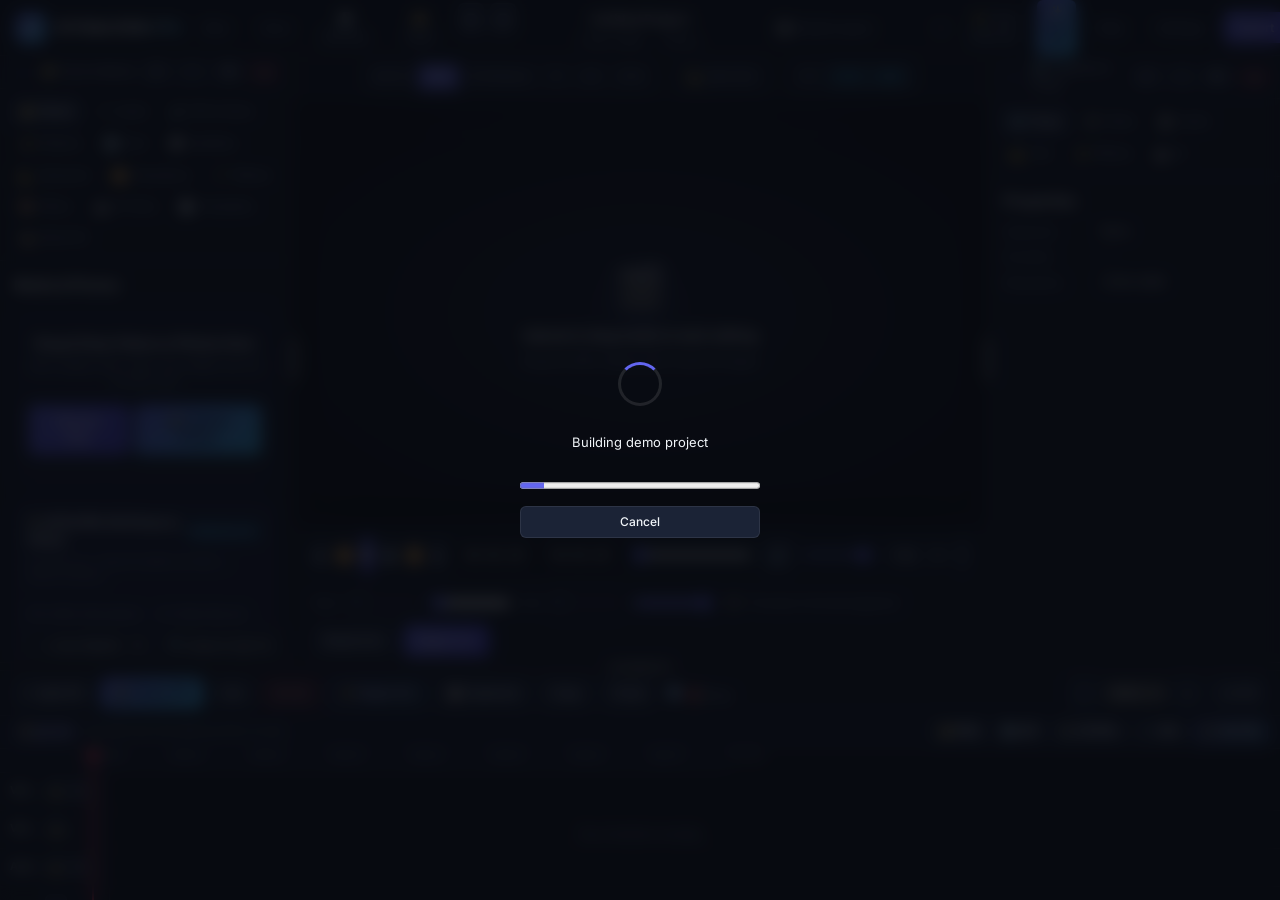
==== commit 7e5297b9: "feat: complete Easy UX system with contextual quick actions, auto-switching inspector, 1-click text " ====
--- a/index.html
+++ b/index.html
@@ -52,6 +52,7 @@
           <option value="float-right">⛶ Floating Inspector (ভাসমান)</option>
         </select>
         <button class="btn ghost cmd-btn" data-action="open-cmd" title="Quick Command Palette (Ctrl+K)">⚡ Cmd (Ctrl+K)</button>
+        <button class="btn primary-accent" type="button" onclick="EasyUX.openGuide()" title="ভিডিও এডিটিং সহজ গাইড (Quick Beginner Guide)" style="font-weight: 700; padding: 4px 10px; font-size: 11px;">✨ সহজ গাইড</button>
         <button class="btn ghost" data-action="open-help" title="Help" aria-label="Help">Help</button>
         <button class="btn ghost" data-action="open-settings" title="Settings" aria-label="Settings">Settings</button>
         <button class="btn primary" data-action="open-export" title="Export" aria-label="Export video">Export</button>
@@ -263,6 +264,13 @@
               </label>
             </div>
 
+            <!-- 1-Click Quick Add Text Presets -->
+            <div class="quick-text-chips" style="display:flex; gap:6px; margin: 10px 0 10px 0; overflow-x:auto;">
+              <button type="button" class="btn primary-accent" onclick="EasyUX.quickAddText('title')" style="flex:1; white-space:nowrap; font-size:11px; font-weight:700;">➕ টাইটেল যোগ</button>
+              <button type="button" class="btn" onclick="EasyUX.quickAddText('bangla')" style="flex:1; white-space:nowrap; font-size:11px; font-weight:600;">🇧🇩 বাংলা টাইটেল</button>
+              <button type="button" class="btn" onclick="EasyUX.quickAddText('lower-third')" style="flex:1; white-space:nowrap; font-size:11px; font-weight:600;">📌 ক্যাপশন / লোয়ার থার্ড</button>
+            </div>
+
             <label>Content (Multiline supported)
               <textarea id="text-content" rows="3" dir="auto" placeholder="বাংলা (ইউনিকোড বা বিজয় SutonnyMJ), English, অথবা العربية লিখুন…"></textarea>
             </label>
@@ -836,6 +844,22 @@
         <button class="btn icon" data-action="zoom-in" aria-label="Zoom in" title="Zoom in (+)">+</button>
         <button class="btn" data-action="fit-timeline" title="Fit all clips into timeline view (Shift+F)">↔ Fit</button>
       </div>
+
+      <!-- Contextual Easy UX Action Bar -->
+      <div class="timeline-quick-bar" id="timeline-quick-bar">
+        <div class="quick-status" id="quick-status">
+          <span class="quick-pill" id="quick-pill">💡 কুইক স্টার্ট</span>
+          <span class="quick-msg" id="quick-msg">টাইমলাইনে ক্লিপে ক্লিক করুন অথবা সরাসরি নিচের একশন বেছে নিন:</span>
+        </div>
+        <div class="quick-buttons" id="quick-buttons">
+          <button type="button" class="quick-btn" onclick="EasyUX.quickAction('media')" title="ভিডিও বা ছবি আপলোড করুন">📁 মিডিয়া</button>
+          <button type="button" class="quick-btn" onclick="EasyUX.quickAction('text')" title="১-ক্লিকে টেক্সট বা টাইটেল যোগ করুন">🔤 টেক্সট</button>
+          <button type="button" class="quick-btn" onclick="EasyUX.quickAction('photo-video')" title="ছবি দিয়ে ভিডিও বানান">📸 ফটো ভিডিও</button>
+          <button type="button" class="quick-btn" onclick="EasyUX.quickAction('audio')" title="ব্যাকগ্রাউন্ড মিউজিক বা সাউন্ড দিন">🎵 অডিও</button>
+          <button type="button" class="quick-btn highlight" onclick="EasyUX.openGuide()" title="ভিডিও এডিটিং সহজ গাইড দেখুন">✨ সহজ গাইড</button>
+        </div>
+      </div>
+
       <div class="timeline-scroll" id="timeline-scroll">
         <div class="time-ruler" id="time-ruler"></div>
         <div id="tracks" class="tracks"></div>
--- a/css/style.css
+++ b/css/style.css
@@ -682,6 +682,101 @@
 }
 .snap-check { font-weight: 600; font-size: 11.5px; color: var(--muted); }
 .spacer { flex: 1; }
+
+/* Contextual Easy UX Action Bar */
+.timeline-quick-bar {
+  display: flex;
+  align-items: center;
+  justify-content: space-between;
+  padding: 4px 12px;
+  background: rgba(18, 24, 38, 0.98);
+  border-bottom: 1px solid var(--line);
+  font-size: 11px;
+  gap: 8px;
+  flex-wrap: nowrap;
+  overflow-x: auto;
+  scrollbar-width: none;
+  -webkit-overflow-scrolling: touch;
+}
+.timeline-quick-bar::-webkit-scrollbar { display: none; }
+
+.quick-status {
+  display: flex;
+  align-items: center;
+  gap: 8px;
+  white-space: nowrap;
+  flex-shrink: 0;
+}
+.quick-pill {
+  font-size: 10px;
+  font-weight: 700;
+  text-transform: uppercase;
+  letter-spacing: 0.04em;
+  padding: 2px 7px;
+  border-radius: 999px;
+  background: rgba(99, 102, 241, 0.18);
+  border: 1px solid rgba(99, 102, 241, 0.35);
+  color: #c7d2fe;
+  transition: all 0.2s ease;
+}
+.quick-pill.selected {
+  background: rgba(56, 189, 248, 0.2);
+  border-color: rgba(56, 189, 248, 0.5);
+  color: #38bdf8;
+  box-shadow: 0 0 10px rgba(56, 189, 248, 0.25);
+}
+.quick-msg {
+  color: var(--muted);
+  font-size: 11px;
+}
+
+.quick-buttons {
+  display: flex;
+  align-items: center;
+  gap: 5px;
+  flex-shrink: 0;
+}
+.quick-btn {
+  background: var(--panel-2);
+  border: 1px solid var(--line);
+  color: var(--text-bright);
+  padding: 3px 8px;
+  border-radius: 6px;
+  font-size: 11px;
+  font-weight: 600;
+  cursor: pointer;
+  white-space: nowrap;
+  display: inline-flex;
+  align-items: center;
+  gap: 4px;
+  transition: all 0.12s ease;
+}
+.quick-btn:hover {
+  background: var(--panel-hover);
+  border-color: var(--accent);
+  color: #fff;
+  transform: translateY(-1px);
+}
+.quick-btn.highlight {
+  background: linear-gradient(135deg, rgba(99,102,241,0.25), rgba(56,189,248,0.25));
+  border-color: var(--accent);
+  color: #ffffff;
+}
+.quick-btn.danger {
+  color: #fda4af;
+  border-color: rgba(244, 63, 94, 0.3);
+}
+.quick-btn.danger:hover {
+  background: var(--danger);
+  color: #fff;
+}
+.media-quick-add {
+  margin-top: 5px;
+  width: 100%;
+  font-size: 11px !important;
+  padding: 3px 6px !important;
+  font-weight: 600;
+}
 .timeline-scroll {
   position: relative; flex: 1; overflow: auto; background: #0c0f17;
 }
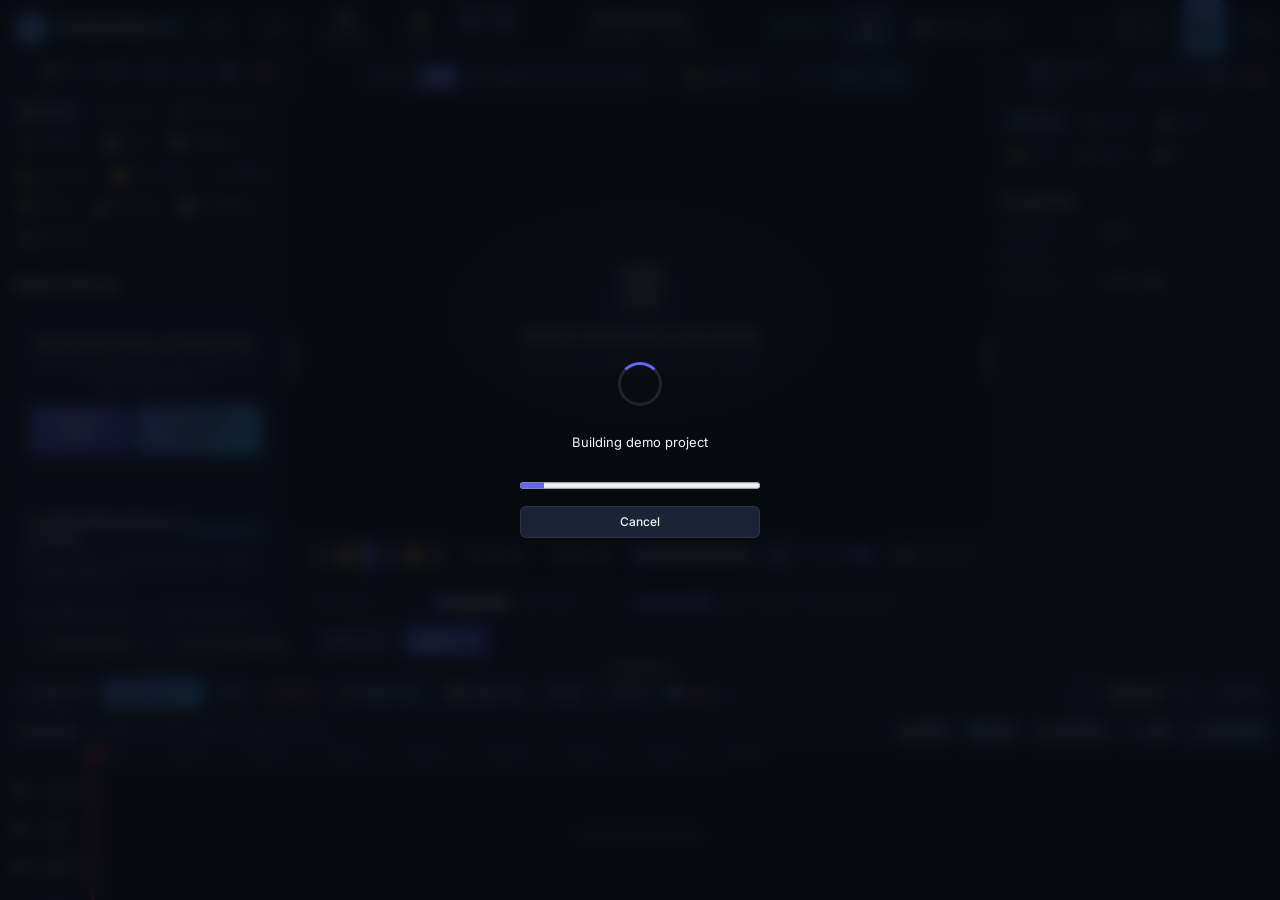
==== commit 4dc4690f: "feat: complete offline and online PWA support with service worker, manifest, app icons, and network " ====
--- a/index.html
+++ b/index.html
@@ -5,7 +5,13 @@
   <meta name="viewport" content="width=device-width, initial-scale=1.0, maximum-scale=1.0, user-scalable=no, viewport-fit=cover" />
   <meta name="description" content="AI Video Editor Pro — browser-based professional video editor" />
   <title>AI Video Editor Pro</title>
-  <link rel="icon" href="data:image/svg+xml,%3Csvg xmlns='http://www.w3.org/2000/svg' viewBox='0 0 64 64'%3E%3Crect rx='14' width='64' height='64' fill='%236c8cff'/%3E%3Cpolygon points='24,16 48,32 24,48' fill='white'/%3E%3C/svg%3E" />
+  <meta name="theme-color" content="#6c8cff" />
+  <meta name="apple-mobile-web-app-capable" content="yes" />
+  <meta name="apple-mobile-web-app-status-bar-style" content="black-translucent" />
+  <meta name="apple-mobile-web-app-title" content="VideoEditor Pro" />
+  <link rel="manifest" href="manifest.json" />
+  <link rel="apple-touch-icon" href="assets/icons/icon-192.png" />
+  <link rel="icon" href="assets/icons/icon-192.svg" type="image/svg+xml" />
   <link rel="preconnect" href="https://fonts.googleapis.com" />
   <link rel="preconnect" href="https://fonts.gstatic.com" crossorigin />
   <link href="https://fonts.googleapis.com/css2?family=Amiri:ital,wght@0,400;0,700;1,400&family=Anton&family=Bangers&family=Bebas+Neue&family=Cairo:wght@600;700;800&family=Hind+Siliguri:wght@400;500;600;700&family=Inter:wght@400;500;600;700;800&family=JetBrains+Mono:wght@400;500;700&family=Montserrat:wght@600;700;800;900&family=Noto+Sans+Arabic:wght@400;600;700&family=Noto+Sans+Bengali:wght@400;600;700&family=Oswald:wght@600;700&family=Pacifico&family=Playfair+Display:ital,wght@0,700;1,700&family=Poppins:wght@600;700;800&family=Roboto:wght@500;700;900&display=swap" rel="stylesheet" />
@@ -42,6 +48,11 @@
         <span id="project-meta" class="project-meta">1920×1080 · 30fps</span>
       </div>
       <div class="header-right">
+        <div id="network-status" class="network-badge online" title="Status: Online &amp; Offline Ready (অনলাইন ও অফলাইনে সম্পূর্ণ সচল)">
+          <span class="network-dot"></span>
+          <span id="network-text">Online</span>
+        </div>
+        <button type="button" class="btn ghost pwa-install-btn" id="pwa-install-btn" title="Install App on Desktop / Mobile (অ্যাপ ইনস্টল করুন)" hidden>📥 Install</button>
         <select id="workspace-layout-select" class="btn ghost" style="padding: 5px 8px; font-size: 11px; font-weight: 600;" title="Workspace Layout Preset (প্যানেল লেআউট কাস্টমাইজ করুন)">
           <option value="default">🎛️ Default Layout</option>
           <option value="theater">🎬 Big Preview (থিয়েটার)</option>
@@ -929,6 +940,7 @@
     };
   </script>
   <script src="js/app.js"></script>
+  <script src="js/bijoy-converter.js"></script>
   <script src="js/video-editor.js"></script>
   <script src="js/timeline.js"></script>
   <script src="js/audio.js"></script>
@@ -937,7 +949,6 @@
   <script src="js/effects.js"></script>
   <script src="js/export.js"></script>
   <script src="js/ai.js"></script>
-  <script src="js/bijoy-converter.js"></script>
   <script src="js/uncommon-features.js"></script>
   <script>document.addEventListener("DOMContentLoaded", () => window.App.init());</script>
 </body>
--- a/css/style.css
+++ b/css/style.css
@@ -27,8 +27,7 @@
   --timeline-h: 230px;
   --left-panel-w: 290px;
   --right-panel-w: 290px;
-  --mobile-bar: 56px;
-  --font: "Inter", -apple-system, BlinkMacSystemFont, "Segoe UI", Roboto, sans-serif;
+  --font: "Inter", -apple-system, BlinkMacSystemFont, "Segoe UI", Roboto, "Hind Siliguri", "Noto Sans Bengali", "Kalpurush", "SolaimanLipi", "Cairo", "Amiri", sans-serif;
   --mono: "JetBrains Mono", ui-monospace, SFMono-Regular, Menlo, monospace;
   color-scheme: dark;
 }
@@ -1475,3 +1474,63 @@
   margin-bottom: 12px;
 }
 
+/* ========================================================
+   PWA & Offline / Online Network Indicator & Install Button
+   ======================================================== */
+.network-badge {
+  display: inline-flex;
+  align-items: center;
+  gap: 6px;
+  padding: 3px 9px;
+  border-radius: 999px;
+  font-size: 11px;
+  font-weight: 600;
+  border: 1px solid var(--line);
+  background: var(--panel);
+  transition: all 0.25s ease;
+  user-select: none;
+  cursor: default;
+}
+.network-badge.online {
+  border-color: rgba(16, 185, 129, 0.45);
+  background: rgba(16, 185, 129, 0.08);
+  color: #34d399;
+}
+.network-badge.offline {
+  border-color: rgba(245, 158, 11, 0.45);
+  background: rgba(245, 158, 11, 0.12);
+  color: #fbbf24;
+}
+.network-dot {
+  width: 7px;
+  height: 7px;
+  border-radius: 50%;
+  background: #10b981;
+  box-shadow: 0 0 6px rgba(16, 185, 129, 0.85);
+  transition: all 0.25s ease;
+}
+.network-badge.offline .network-dot {
+  background: #f59e0b;
+  box-shadow: 0 0 6px rgba(245, 158, 11, 0.85);
+}
+.pwa-install-btn {
+  background: linear-gradient(135deg, rgba(99, 102, 241, 0.2), rgba(56, 189, 248, 0.2)) !important;
+  border: 1px solid rgba(99, 102, 241, 0.45) !important;
+  color: #a5b4fc !important;
+  font-weight: 700 !important;
+  padding: 4px 10px !important;
+  font-size: 11px !important;
+  border-radius: 8px !important;
+  animation: pulseInstall 3s infinite ease-in-out;
+}
+.pwa-install-btn:hover {
+  background: linear-gradient(135deg, rgba(99, 102, 241, 0.4), rgba(56, 189, 248, 0.4)) !important;
+  border-color: var(--accent) !important;
+  color: #ffffff !important;
+  transform: translateY(-1px);
+}
+@keyframes pulseInstall {
+  0%, 100% { box-shadow: 0 0 0 0 rgba(99, 102, 241, 0.4); }
+  50% { box-shadow: 0 0 0 6px rgba(99, 102, 241, 0); }
+}
+
